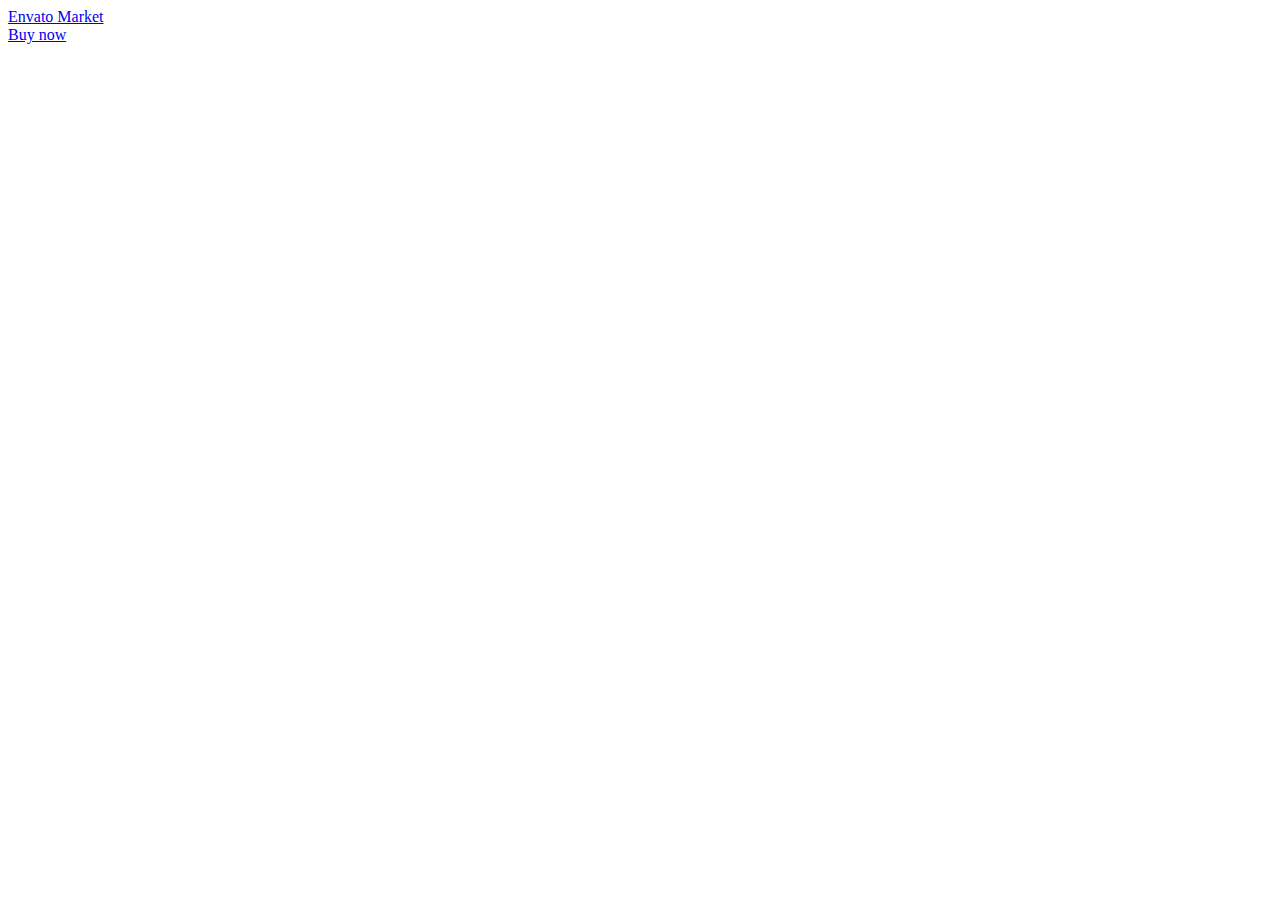
==== index.html @ c6587b92 "index.html" ====
<!DOCTYPE html><html lang="en" class="no-js"><head>
    <meta charset="utf-8">
    <link rel="dns-prefetch" href="//s3.envato.com">
<link rel="preload" href="https://public-assets.envato-static.com/assets/generated_sprites/logos-20f56d7ae7a08da2c6698db678490c591ce302aedb1fcd05d3ad1e1484d3caf9.png" as="image">
<link rel="preload" href="https://public-assets.envato-static.com/assets/generated_sprites/common-5af54247f3a645893af51456ee4c483f6530608e9c15ca4a8ac5a6e994d9a340.png" as="image">

    <meta http-equiv="X-UA-Compatible" content="chrome=1">
    <title>Cybal - Cyber Security HTML Template Preview - ThemeForest</title>
    <meta name="description" content="<a href=&quot;https://themeforest.net/item/cybal-cyber-security-wordpress-theme/53617771&quot;...">
    <meta name="robots" content="noindex, nofollow">
    <meta name="viewport" content="width=device-width, minimum-scale=1, maximum-scale=1">
    <meta name="turbo-visit-control" content="reload">

    <script nonce="o8iU6u9kxQr0TueTM0m5DA==">
//<![CDATA[
  window.dataLayer = window.dataLayer || [];

//]]>
</script>
    

        <script type="text/plain" nonce="o8iU6u9kxQr0TueTM0m5DA==" data-cookieconsent="statistics">
//<![CDATA[
      (function(w,d,s,l,i) {
      w[l]=w[l]||[];w[l].push({'gtm.start':
      new Date().getTime(),event:'gtm.js'});
      var f=d.getElementsByTagName(s)[0],
      j=d.createElement(s),dl=l!='dataLayer'?'&l='+l:'';
      j.async=true;j.src='https://www.googletagmanager.com/gtm.js?id='+i+dl;
      f.parentNode.insertBefore(j,f);
      })(window,document,'script','dataLayer','GTM-W8KL5Q5');

//]]>
</script>

    <link rel="stylesheet" media="all" href="css/index-9d3cee254e09001d21ba5a08ece58263b0d161c2129d7044ef63c22f087a1f3d.css">
    <link rel="stylesheet" media="all" href="css/index-457550c0311c719db250e79989e7462091be593549fb6bcb3801c9182189d1e5.css">

      <link rel="apple-touch-icon-precomposed" type="image/x-icon" href="images/apple-touch-icon-72x72-precomposed-ea6fb08063069270d41814bdcea6a36fee5fffaba8ec1f0be6ccf3ebbb63dddb.png" sizes="72x72">
  <link rel="apple-touch-icon-precomposed" type="image/x-icon" href="images/apple-touch-icon-114x114-precomposed-bab982e452fbea0c6821ffac2547e01e4b78e1df209253520c7c4e293849c4d3.png" sizes="114x114">
  <link rel="apple-touch-icon-precomposed" type="image/x-icon" href="images/apple-touch-icon-120x120-precomposed-8275dc5d1417e913b7bd8ad048dccd1719510f0ca4434f139d675172c1095386.png" sizes="120x120">
  <link rel="apple-touch-icon-precomposed" type="image/x-icon" href="images/apple-touch-icon-144x144-precomposed-c581101b4f39d1ba1c4a5e45edb6b3418847c5c387b376930c6a9922071c8148.png" sizes="144x144">
<link rel="apple-touch-icon-precomposed" type="image/x-icon" href="images/apple-touch-icon-precomposed-c581101b4f39d1ba1c4a5e45edb6b3418847c5c387b376930c6a9922071c8148.png">

    <script src="js/index-c19c2bf7dc73db7bd94d08bdc8bfb774ffa88f7554ce9ec96990858d7601446d.js" nonce="o8iU6u9kxQr0TueTM0m5DA=="></script>

    <script nonce="o8iU6u9kxQr0TueTM0m5DA==">
//<![CDATA[
      //function to fix height of iframe!
      var calcHeight = function() {
        var headerDimensions = $('.preview__header').height();
        $('.full-screen-preview__frame').height($(window).height() - headerDimensions);
      }

      $(document).ready(function() {
        calcHeight();
      });

      $(window).resize(function() {
        calcHeight();
      }).load(function() {
        calcHeight();
      });

//]]>
</script>
    
  </head>
  <body class="full-screen-preview">
    <div class="preview__header" data-view="ctaHeader" data-item-id="50738095">
  <div class="preview__envato-logo">
    <a class="header-envato_market" href="https://themeforest.net/item/cybal-cyber-security-html-template/50738095">Envato Market</a>
  </div>

  <div id="js-preview__actions" class="preview__actions">
  <div class="preview__action--buy">
    <a class="header-buy-now e-btn--3d -color-primary" href="https://themeforest.net/checkout/from_item/50738095?license=regular&amp;support=bundle_6month">Buy now</a>
  </div>
</div>
</div>
<iframe class="full-screen-preview__frame" src="https://wphtml.com/html/tf/cybal/" name="preview-frame" frameborder="0" noresize="noresize" data-view="fullScreenPreview" allow="geolocation 'self'; autoplay 'self'">
</iframe>


    <script nonce="o8iU6u9kxQr0TueTM0m5DA==">
//<![CDATA[
      $(function(){viewloader.execute(Views);});

//]]>
</script>
    <script nonce="o8iU6u9kxQr0TueTM0m5DA==">
//<![CDATA[
  (function() {
    function normalizeAttributeValue(value) {
      if (value === undefined || value === null) return undefined

      var normalizedValue

      if (Array.isArray(value)) {
        normalizedValue = normalizedValue || value
          .map(normalizeAttributeValue)
          .filter(Boolean)
          .join(', ')
      }

      normalizedValue = normalizedValue || value
        .toString()
        .toLowerCase()
        .trim()
        .replace(/&/g, '&')
        .replace(/'/g, "'")
        .replace(/\s+/g, ' ')

      if (normalizedValue === '') return undefined
      return normalizedValue
    }

    var pageAttributes = {
      app_name: normalizeAttributeValue('Marketplace'),
      app_env: normalizeAttributeValue('production'),
      app_version: normalizeAttributeValue('05732cfa9a42a630f96bc10992525eee04b77a7d'),
      page_type: normalizeAttributeValue('item'),
      page_location: window.location.href,
      page_title: document.title,
      page_referrer: document.referrer,
      ga_param: normalizeAttributeValue('_ga=2.202446233.945205599.1724270960-1779837181.1724270960'),
      event_attributes: null,
      user_attributes: {
        user_id: normalizeAttributeValue(''),
        market_user_id: normalizeAttributeValue(''),
      }
    }
    dataLayer.push(pageAttributes)

    dataLayer.push({
      event: 'analytics_ready',
      event_attributes: {
        event_type: 'user',
        custom_timestamp: Date.now()
      }
    })
  })();

//]]>
</script>
        <noscript>
      <iframe
        src="https://www.googletagmanager.com/ns.html?id=GTM-W8KL5Q5"
        height="0"
        width="0"
        style="display:none;visibility:hidden"
      >
      </iframe>
    </noscript>


    
<div id="affiliate-tracker" class="is-hidden" data-view="affiliatesTracker" data-cookiebot-enabled="true"></div>

      <script src="js/uc.js" data-cbid="d10f7659-aa82-4007-9cf1-54a9496002bf" data-georegions="{" region":"us","cbid":"d9683f70-895f-4427-97dc-f1087cddf9d8"}"="" async="async" id="Cookiebot" nonce="o8iU6u9kxQr0TueTM0m5DA=="></script>


  <script src="js/standard_measurements-3bc54d0cbac28acaf9e49915490168f52bb9b8bea5d35f6edabb67a686a83af4.js" nonce="o8iU6u9kxQr0TueTM0m5DA=="></script>

<script nonce="o8iU6u9kxQr0TueTM0m5DA==">
//<![CDATA[
  var ACCOUNTS = ["m"];
  window.ga=window.ga||function(){(ga.q=ga.q||[]).push(arguments)};ga.l=+new Date;

    var consentCookie = getCookie('CookieConsent');

    if (consentCookie) {
      var hasConsent = Market.Helpers.CookieConsent.given('statistics');

      if (hasConsent) {
        setupGoogleAnalytics();
        loadGoogleAnalytics();
        loadClickTracker();
        loadLinkingForAllAccounts();
      }
    } else {
      setupGoogleAnalytics();
      loadGoogleAnalytics();
      loadClickTracker();
      loadLinkingForAllAccounts();
    }

    window.addEventListener('CookiebotOnAccept', handleCookiebotAcceptDeclineEvent, false);
    window.addEventListener('CookiebotOnDecline', handleCookiebotAcceptDeclineEvent, false);

  function handleCookiebotAcceptDeclineEvent() {
    if (Cookiebot.consent.statistics) {
      if (!(window.ga && ga.create)) {
        setupGoogleAnalytics();
        loadGoogleAnalytics();
        loadClickTracker();
        loadLinkingForAllAccounts();
      }
    } else {
      unloadGoogleAnalytics()
    }

    if (!consentToExperimentsEnrollmentGiven()) {
      unenrollFromExperiments();
    }
  }

  function getCookie(name) {
    var name = name + "=";
    var decodedCookie = decodeURIComponent(document.cookie);
    var cookieContent = decodedCookie.split(';');

    for(var i = 0; i < cookieContent.length; i++) {
      var c = cookieContent[i];

      while (c.charAt(0) == ' ') {
        c = c.substring(1);
      }

      if (c.indexOf(name) == 0) {
        return c.substring(name.length, c.length);
      }
    }

    return false;
  }

  function delete_cookie_by_name(name) {
    document.cookie = name + "=; expires=Thu, 01 Jan 1970 00:00:00 UTC; path=/;";
  }

  function unloadGoogleAnalytics() {
    var payload = {"name":"m","allowLinker":true};
    var accountId = "UA-11834194-7";

    // Set the GA User Opt-out flag
    window['ga-disable-'+accountId] = true;

    // Do not explicitly make any further calls to ga()
    ga(payload.name+".remove");

    // Delete any existing GA cookies (_ga, _gat & _gaid) and GA Client ID from localStorage
    delete_cookie_by_name('_ga');
    delete_cookie_by_name('_gat');
    delete_cookie_by_name('_gid');

    // Delete LocalStorage Entries
    if (Market.Helpers.GaLsUtils.localStorageAvailable()) {
      var clientId = Market.Helpers.GaLsUtils.getClientId();

      if (!clientId) {
        return;
      }

      Market.Helpers.GaLsUtils.removeClientId();
    }

    // Do not transmit the Client ID to other sites upon navigation (i.e. autoLink)
  }

  function domLoaded() {
    return new Promise(resolve => {
      if (
        document.readyState === 'interactive' ||
        document.readyState === 'complete'
      ) {
        resolve()
      } else {
        document.addEventListener(
          'DOMContentLoaded',
          () => {
            resolve()
          },
          {
            capture: true,
            once: true,
            passive: true
          }
        )
      }
    })
  }

  function consentToExperimentsEnrollmentGiven () {
    return Market.Helpers.CookieConsent.given('preferences') && Market.Helpers.CookieConsent.given('statistics');
  }

  function unenrollFromExperiments() {
    var experimentCookieNames = [
      'market_experiments',
      'mk_ex',
      'meqc',
      'meqc2',
      'meqc3'
    ]

    var deletedCookies = [];

    _.each(experimentCookieNames, function(cookieName) {
      if ($.cookie(cookieName)) {
        $.removeCookie(cookieName, { path: '/', domain: '.' + window.location.host });
        deletedCookies.push(cookieName);
      }
    });
    for (var i = 0; i < ACCOUNTS.length; i++) {
      var t = ACCOUNTS[i];
      if(deletedCookies.length > 0) {
        ga(t+'.set', "exp", null);
        ga(t+'.set', "dimension21", null);
        ga(t+'.set', "dimension22", null);
      }
    }
  }

  function setExperimentEnrollments(experimentEnrolmentsDataString) {
    for (var i = 0; i < ACCOUNTS.length; i++) {
      var t = ACCOUNTS[i];
      var cookieValue = $.cookie('mk_ex');
      if (cookieValue && cookieValue.replace(/\*/g, '!') === experimentEnrolmentsDataString) {
        ga(t+'.set', "exp", experimentEnrolmentsDataString);
        ga(t+'.set', "dimension21", experimentEnrolmentsDataString);
        ga(t+'.set', "dimension22", experimentEnrolmentsDataString);
      } else {
        ga(t+'.set', "exp", null);
        ga(t+'.set', "dimension21", null);
        ga(t+'.set', "dimension22", null);
      }
    }
  }

  function loadLinkingForAllAccounts() {
    domLoaded().then(() => {
      window._envGaTrackerNames = ACCOUNTS;

      for (var i = 0; i < ACCOUNTS.length; i++) {
        var t = ACCOUNTS[i];

        ga(t+'.require', 'linker');

        ga(t+'.require', 'linkid', 'linkid.js');
      };

      document.body.addEventListener('click', function(event) {
        decorateLink(event);
      });
      document.body.addEventListener('contextmenu', function(event) {
        // Aside from a normal click, we need to handle the variety of ways users
        // can open a link in a new tab
        // Right click to open context menu
        decorateLink(event);
      });
      document.body.addEventListener('mousedown', function(event) {
        // Aside from a normal click, we need to handle the variety of ways users
        // can open a link in a new tab
        // Middle mouse button click
        if (event.button === 1) {
          decorateLink(event);
        }
      });
    });
  }

  function decorateLink(event) {

    window._envGaTrackerNames = ACCOUNTS;

    var currentTarget = jQuery(event.target);
    var link = currentTarget.closest('a')[0];
    var ourDomains = ["audiojungle.net","themeforest.net","videohive.net","graphicriver.net","3docean.net","codecanyon.net","photodune.net","elements.envato.com","build.envatohostedservices.com","author.envato.com","tutsplus.com","sites.envato.com","account.envato.com","forums.envato.com"];
    var filteredDomains = ourDomains.filter(function(domain) {
      return domain !== document.location.hostname;
    });

    for (var i = 0; i < ACCOUNTS.length; i++) {
      var t = ACCOUNTS[i];

      if (link && link.href) {
        if (filteredDomains.includes(link.hostname) || currentSiteLinkOpensInNewWindow(link)) {
          ga(t+'.linker:decorate', link)
        }
      }
    }
  }

  function currentSiteLinkOpensInNewWindow(link) {
    return document.location.hostname === link.hostname && link.target === '_blank';
  }

  function setupGoogleAnalytics() {
    (function () {
      var accountId = "UA-11834194-7";
      window['ga-disable-'+accountId] = false;

      var options = {"name":"m","allowLinker":true};

      if (Market.Helpers.GaLsUtils.localStorageAvailable()) {
        if (Market.Helpers.GaLsUtils.clientIdNotPresent()) {
          options.clientId = Market.Helpers.GaLsUtils.retrieveClientId();
        }

        ga("create", accountId, options);
        ga(function() {
          var tracker = ga.getByName(options.name);
          Market.Helpers.GaLsUtils.storeClientId(tracker.get('clientId'));
          for (var i = 0; i < ACCOUNTS.length; i++) {
            var t = ACCOUNTS[i];
            ga(t+'.set', 'dimension18', Market.Helpers.GaLsUtils.retrieveClientId())
          }
        })
      } else {
        ga("create", accountId, options);
      }

      window._envGaTrackerNames = ACCOUNTS;

      for (var i = 0; i < ACCOUNTS.length; i++) {
        var t = ACCOUNTS[i];

        ga(t+'.require', "GTM-5VPWWP");

        ga(t+'.require', 'ec');

        ga(t+'.require', 'displayfeatures');

        ga(t+'.set', 'dimension20', 'other')

        var itemPageIdMatch = window.location.pathname.match(/^\/item\/[a-z-]+\/(?:reviews\/)?(\d+)(?:\/comments|\/support)?$/);
        if (itemPageIdMatch) {
          // Fetch item ID from path
          var itemId = itemPageIdMatch[1];
          ga(t+'.set', 'dimension23', itemId);
        }



        if (!getCookie('CookieConsent') || consentToExperimentsEnrollmentGiven()) {
          var experimentEnrolmentsDataString = ""
          setExperimentEnrollments(experimentEnrolmentsDataString);
        }

          if ('') {
            ga(t+'.send', {
              hitType: 'pageview',
              page: ''
            });
          } else if ('') {
            // append the analytics_suffix to the page path so the flash alert/error type can be tracked
            var analyticsSuffix = $.trim('').replace(/([A-Z])/g, '$1').replace(/[-_\s]+/g, '-').toLowerCase();
            var url = new URL(window.location.pathname + window.location.search, 'https://localhost');
            url.pathname += '/' + analyticsSuffix;
            var tracking_path = url.pathname + url.search;
            ga(t+'.send', {
              hitType: 'pageview',
              page: tracking_path,
            });
          } else {
            ga(t+'.send', 'pageview');
          }
      }

      loadLinkingForAllAccounts()
    }());
  }

  function loadGoogleAnalytics() {
    (function () {

      var s=document.createElement('script');
      s.type='text/javascript';
      s.async=true;
        s.src='https://www.google-analytics.com/analytics.js';
      var x=document.getElementsByTagName('script')[0];
      x.parentNode.insertBefore(s,x);
    }());
  }

  function loadClickTracker() {
    $('body').click( function (e) {
      sendStandardEvent(e.target, { eventType: 'click' });
    });
  }

  

//]]>
</script>

  
<script nonce="o8iU6u9kxQr0TueTM0m5DA==">
//<![CDATA[

    if (typeof Cookiebot !== 'undefined' && Cookiebot.consent && Cookiebot.consent.statistics ) {
      enableGoogleAnalyticsLinkWrapper();
    } else {
      window.addEventListener('CookiebotOnAccept', function (e) {
        if (Cookiebot.consent.statistics) {
          enableGoogleAnalyticsLinkWrapper();
        }
      }, false);
    }

  function enableGoogleAnalyticsLinkWrapper() {
    // GA: universal analytics link wrapper
    (function(){
        window._envTrkrs = [["m", "UA-11834194-7"]];

        var debug = false;
        var MAX_RETRIES = 10;

        /*
           The script needs to wait until the Analytics script
           has been downloaded from Google before initializing
        */
        var waitForAnalytics = function(){
            this.count = this.count || 0;

            if (window.ga && ga.getByName) {
                e.init();
            } else {
                if (count < MAX_RETRIES) { setTimeout(waitForAnalytics, 250); }
                count++;
            }
        };

        var e = {
            _envArray: [],
            _envTrkrs: (window._envTrkrsCust && window._envTrkrsCust.length) ? window._envTrkrs.concat(window._envTrkrsCust) : window._envTrkrs,
            init: function() {
                for (var i=0; i < _envTrkrs.length; i++) {
                    var name = _envTrkrs[i][0];

                    if (!ga.getByName(name)) {
                        var accountId = _envTrkrs[i][1];

                        var options = {
                            name: name,
                            allowLinker: true,
                            cookieDomain: "auto",
                        };

                        if (Market.Helpers.GaLsUtils.localStorageAvailable()) {
                            if (Market.Helpers.GaLsUtils.clientIdNotPresent()) {
                                options.clientId = Market.Helpers.GaLsUtils.retrieveClientId();
                            }

                            ga("create", accountId, options);
                        } else {
                            ga("create", accountId, options);
                        }
                    }
                }

                document.addEventListener('DOMContentLoaded', function(){
                    e.wrapperInit();
                });

                if (debug) {console.log('Initiated');}
            },
            wrapperInit: function() {
                if (typeof window._envIsRunning != 'undefined' || window._envIsRunning == true) {
                    return
                }
                window._envIsRunning = true;

                if (document.addEventListener) {
                    document.addEventListener('click', function(event){
                        var target = event.target;
                        if (target && target.tagName === 'A') {
                            e._envLinksTracker(event);
                        }
                    });
                }
            },
            isInArray: function(e, t) {
                for (var n = 0; n < t.length; n++) {
                    var r = new RegExp(t[n], 'i');
                    if (r.test(e)) {
                        return n
                    }
                }
                return -1
            },
            _envTrackevent: function(e, t, n, r) {
                for (var i = 0; i < this._envTrkrs.length; i++) {
                    var s = this._envTrkrs[i][0].length == 0 ? '' : this._envTrkrs[i][0] + '.';
                    r.length == 0 ? ga(s + 'send', 'event', e, t, n) : ga(s + 'send', 'event', e, t, n, r)
                }
            },
            _envTrackpageview: function(e, t) {
                t = t.charAt(0) == '/' ? t : '/' + t;
                for (var n = 0; n < this._envTrkrs.length; n++) {
                    var r = this._envTrkrs[n][0].length == 0 ? '' : this._envTrkrs[n][0] + '.';
                    ga(r + 'send', 'pageview', e + t);
                }
            },
            _envLinksTracker: function(t) {
                var r = false;
                var i = {
                    outbound: {
                        run: true,
                        useEvent: true
                    },
                    download: {
                        run: true,
                        useEvent: true,
                        reg: ''
                    },
                    self: {
                        run: false,
                        useEvent: true
                    },
                    mail: {
                        run: true,
                        useEvent: true
                    },
                    ext: /\.(doc.?|xls.?|ppt.?|exe|zip|rar|gz|tar|tgz|dmg|csv|pdf|xpi|txt|mp3)$/i
                };
                var s = t.srcElement ? t.srcElement : this;
                if (t.srcElement) {
                    r = true
                }
                while (s.tagName != 'A') {
                    s = s.parentNode
                }
                if (s.href == undefined || s.href == null) {
                    return true
                }
                var o = s.href;
                if (o.length == 0) return;
                var u = s.hostname.toLowerCase();
                var a = s.pathname;
                if (a.length == 0) {
                    a = '/'
                } else if (a.substr(0, 1) != '/') {
                    a = '/' + a
                }
                var f = s.protocol;
                var l = s.search;
                var c = location.hostname;
                c = c.replace(/^www\./i, '').toLowerCase();
                u = u.replace(/^www\./i, '').toLowerCase();
                if (o.match(/^#/)) {
                    if (i.self.run) {
                        i.self.useEvent ? e._envTrackevent('self', 'click - ' + c, o, '') : e._envTrackpageview('/virtual/self', '/' + o);
                        return true
                    }
                } else if (f.match(/^mailto:/i)) {
                    if (i.mail.run) {
                        o = o.replace(/^mailto:/i, '');
                        i.mail.useEvent ? e._envTrackevent('mailto', 'click - ' + c, o, '') : e._envTrackpageview('/virtual/mailto', o);
                        return true
                    }
                } else if ((new RegExp(i.ext)).test(a)) {
                    if (i.download.run) {
                        o = o.replace(/^https?:\/\//i, '');
                        i.download.useEvent ? e._envTrackevent('download', 'click - ' + c, o, '') : e._envTrackpageview('/virtual/download', o);
                        return true
                    }
                } else if (u == undefined || u.length == 0 || f.match(/^javascript:/i)) {
                    return
                } else if ((new RegExp(c + '$', 'i')).test(u) || (new RegExp(u + '$', 'i')).test(c)) {
                    if (i.download.run && i.download.reg.length != 0) {
                        if ((new RegExp(i.download.reg, 'i')).test(a + l)) {
                            o = o.replace(/^https?:\/\//i, '');
                            i.download.useEvent ? e._envTrackevent('download', 'click - ' + c, o, '') : e._envTrackpageview('/virtual/download', o);
                            return true
                        }
                    }
                } else if (u != c) {
                    if (e.isInArray(u, e._envArray) == -1) {
                        if (i.outbound.run) {
                            i.outbound.useEvent ? e._envTrackevent('outbound', 'click - ' + c, u + a + l, '') : e._envTrackpageview('/virtual/outbound', u + a);
                            return true
                        }
                    } else if (e.isInArray(u, e._envArray) != -1) {
                        var h = s.target;
                        if (h != null && h == '_blank') {
                            if ((new RegExp(/_utma=/)).test(l)) {
                                return true
                            }
                            var p = e._envTrkrs[0][0].length == 0 ? '' : _envTrkrs[0][0] + '.';
                            return true
                        } else {
                            return false
                        }
                    }
                }
            }
        };

        waitForAnalytics();
    })()
  }

//]]>
</script>


<script nonce="o8iU6u9kxQr0TueTM0m5DA==">
//<![CDATA[

  removeOldExperimentCookies()
  trimGacUaCookies()
  trimGaSessionCookies()

  function removeOldExperimentCookies() {
    let cookies = document.cookie.split('; ')
    for (let i in cookies) {
      let [cookieName, _cookieVal] = cookies[i].split('=', 2)
      if (cookieName.startsWith('market_experiment_')) {
        $.removeCookie(cookieName, { path: '/', domain: '.' + window.location.host })
      }
    }
  }

  function trimGacUaCookies() {
    // Trim the list of gac cookies and only leave the most recent ones. This
    // prevents rejecting the request later on when the cookie size grows larger
    // than nginx buffers.
    let maxCookies = 15
    var gacCookies = []

    let cookies = document.cookie.split('; ')
    for (let i in cookies) {
      let [cookieName, cookieVal] = cookies[i].split('=', 2)
      if (cookieName.startsWith('_gac_UA')) {
        gacCookies.push([cookieName, cookieVal])
      }
    }

    if (gacCookies.length <= maxCookies){return
    }

    gacCookies.sort((a, b) => { return (a[1] > b[1] ? -1 : 1) })

    for (let i in gacCookies) {
      if (i < maxCookies) continue
      $.removeCookie(gacCookies[i][0], { path: '/', domain: '.' + window.location.host })
    }
  }

  function trimGaSessionCookies() {
    // Trim the list of ga session cookies and only leave the most recent ones. This
    // prevents rejecting the request later on when the cookie size grows larger
    // than nginx buffers.
    let maxCookies = 15
    var gaCookies = []
    // safelist our GA properties for production and staging
    const KEEPLIST = ['_ga_ZKBVC1X78F', '_ga_9Z72VQCKY0']

    let cookies = document.cookie.split('; ')
    for (let i in cookies) {
      let [cookieName, cookieVal] = cookies[i].split('=', 2)

      // explicitly ensure the cookie starts with `_ga_` so that we don't accidentally include
      // the `_ga` cookie
      if (cookieName.startsWith('_ga_')) {
        if (KEEPLIST.includes(cookieName)) { continue }

        gaCookies.push([cookieName, cookieVal])
      }
    }

    if (gaCookies.length <= maxCookies){return
    }

    gaCookies.sort((a, b) => { return (a[1] > b[1] ? -1 : 1) })

    for (let i in gaCookies) {
      if (i < maxCookies) continue
      $.removeCookie(gaCookies[i][0], { path: '/', domain: '.' + window.location.host })
    }
  }

//]]>
</script>


<script nonce="o8iU6u9kxQr0TueTM0m5DA==">
//<![CDATA[
  // Set Datadog custom attributes
  (function () {
    if (typeof window.datadog_attributes != 'object')
      window.datadog_attributes = {}
    window.datadog_attributes['pageType'] = 'other'

    // Log experiment enrolment
    var experiment_data_string = "" + "!"
    window.datadog_attributes['experiments'] = experiment_data_string
  })()

//]]>
</script>





</body></html>
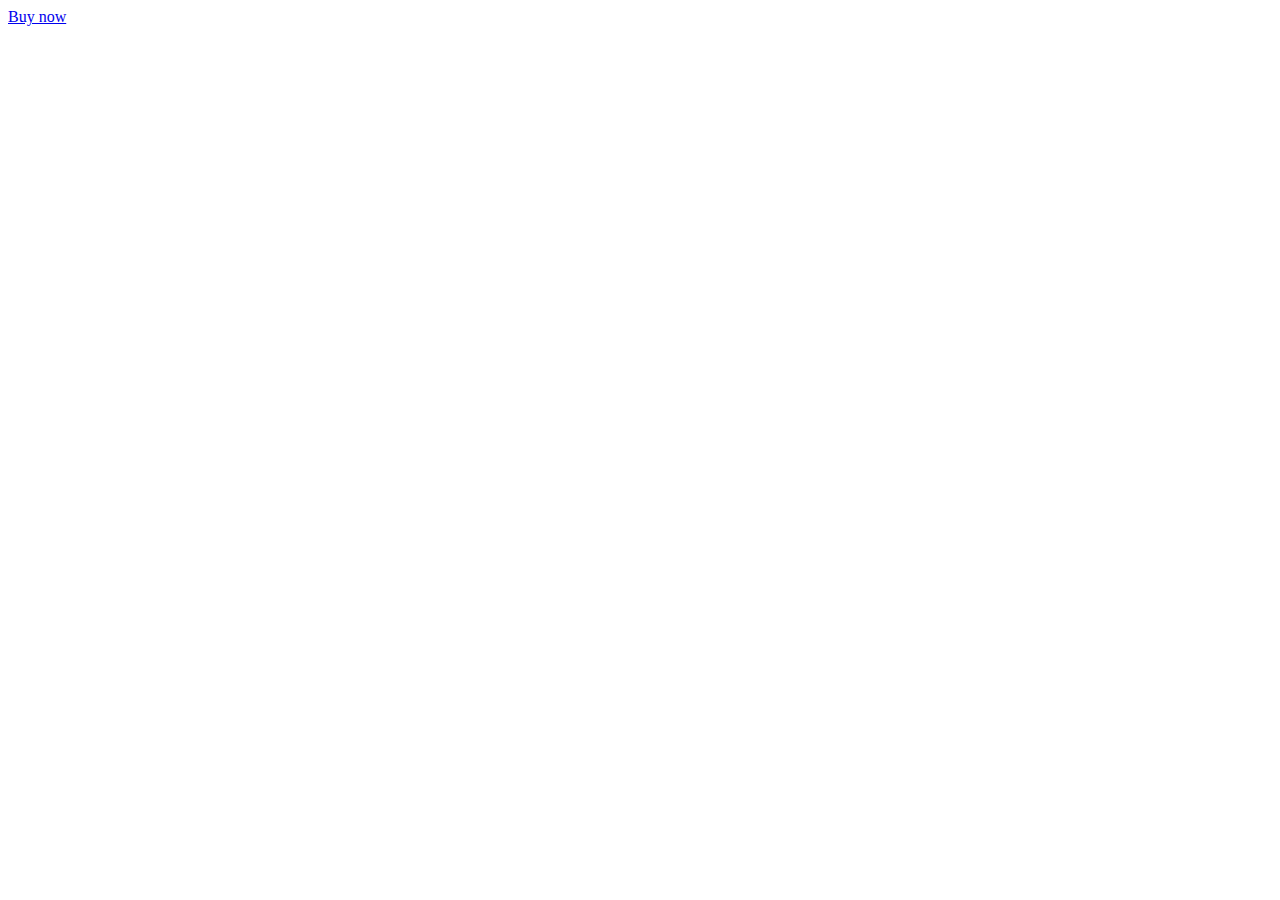
==== commit be7fc731: "index.html" ====
--- a/index.html
+++ b/index.html
@@ -1,9 +1,6 @@
 <!DOCTYPE html><html lang="en" class="no-js"><head>
     <meta charset="utf-8">
-    <link rel="dns-prefetch" href="//s3.envato.com">
-<link rel="preload" href="https://public-assets.envato-static.com/assets/generated_sprites/logos-20f56d7ae7a08da2c6698db678490c591ce302aedb1fcd05d3ad1e1484d3caf9.png" as="image">
-<link rel="preload" href="https://public-assets.envato-static.com/assets/generated_sprites/common-5af54247f3a645893af51456ee4c483f6530608e9c15ca4a8ac5a6e994d9a340.png" as="image">
-
+    
     <meta http-equiv="X-UA-Compatible" content="chrome=1">
     <title>Cybal - Cyber Security HTML Template Preview - ThemeForest</title>
     <meta name="description" content="<a href=&quot;https://themeforest.net/item/cybal-cyber-security-wordpress-theme/53617771&quot;...">
@@ -68,8 +65,6 @@
   </head>
   <body class="full-screen-preview">
     <div class="preview__header" data-view="ctaHeader" data-item-id="50738095">
-  <div class="preview__envato-logo">
-    <a class="header-envato_market" href="https://themeforest.net/item/cybal-cyber-security-html-template/50738095">Envato Market</a>
   </div>
 
   <div id="js-preview__actions" class="preview__actions">
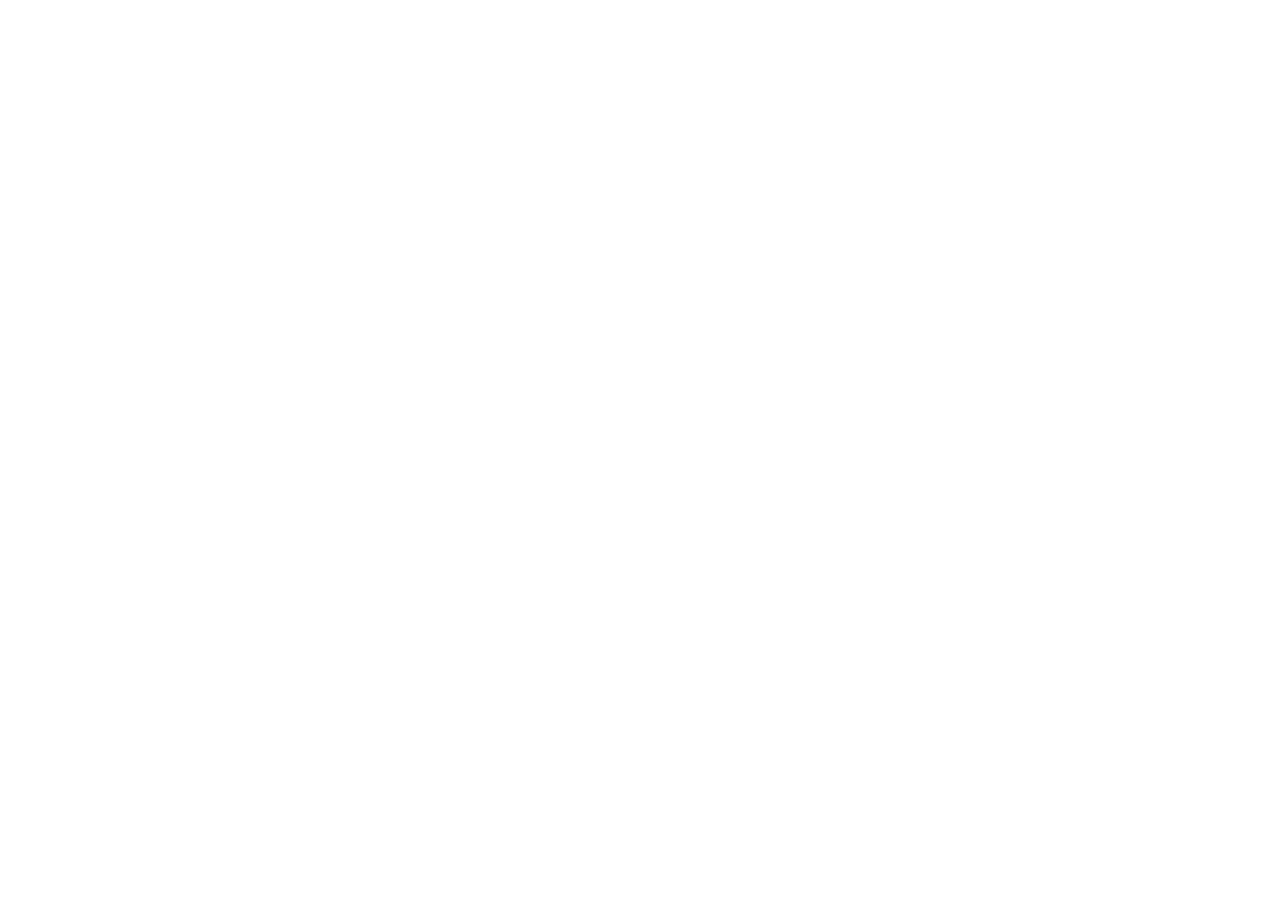
==== commit 0cde9ba1: "index.html" ====
--- a/index.html
+++ b/index.html
@@ -68,9 +68,6 @@
   </div>
 
   <div id="js-preview__actions" class="preview__actions">
-  <div class="preview__action--buy">
-    <a class="header-buy-now e-btn--3d -color-primary" href="https://themeforest.net/checkout/from_item/50738095?license=regular&amp;support=bundle_6month">Buy now</a>
-  </div>
 </div>
 </div>
 <iframe class="full-screen-preview__frame" src="https://wphtml.com/html/tf/cybal/" name="preview-frame" frameborder="0" noresize="noresize" data-view="fullScreenPreview" allow="geolocation 'self'; autoplay 'self'">
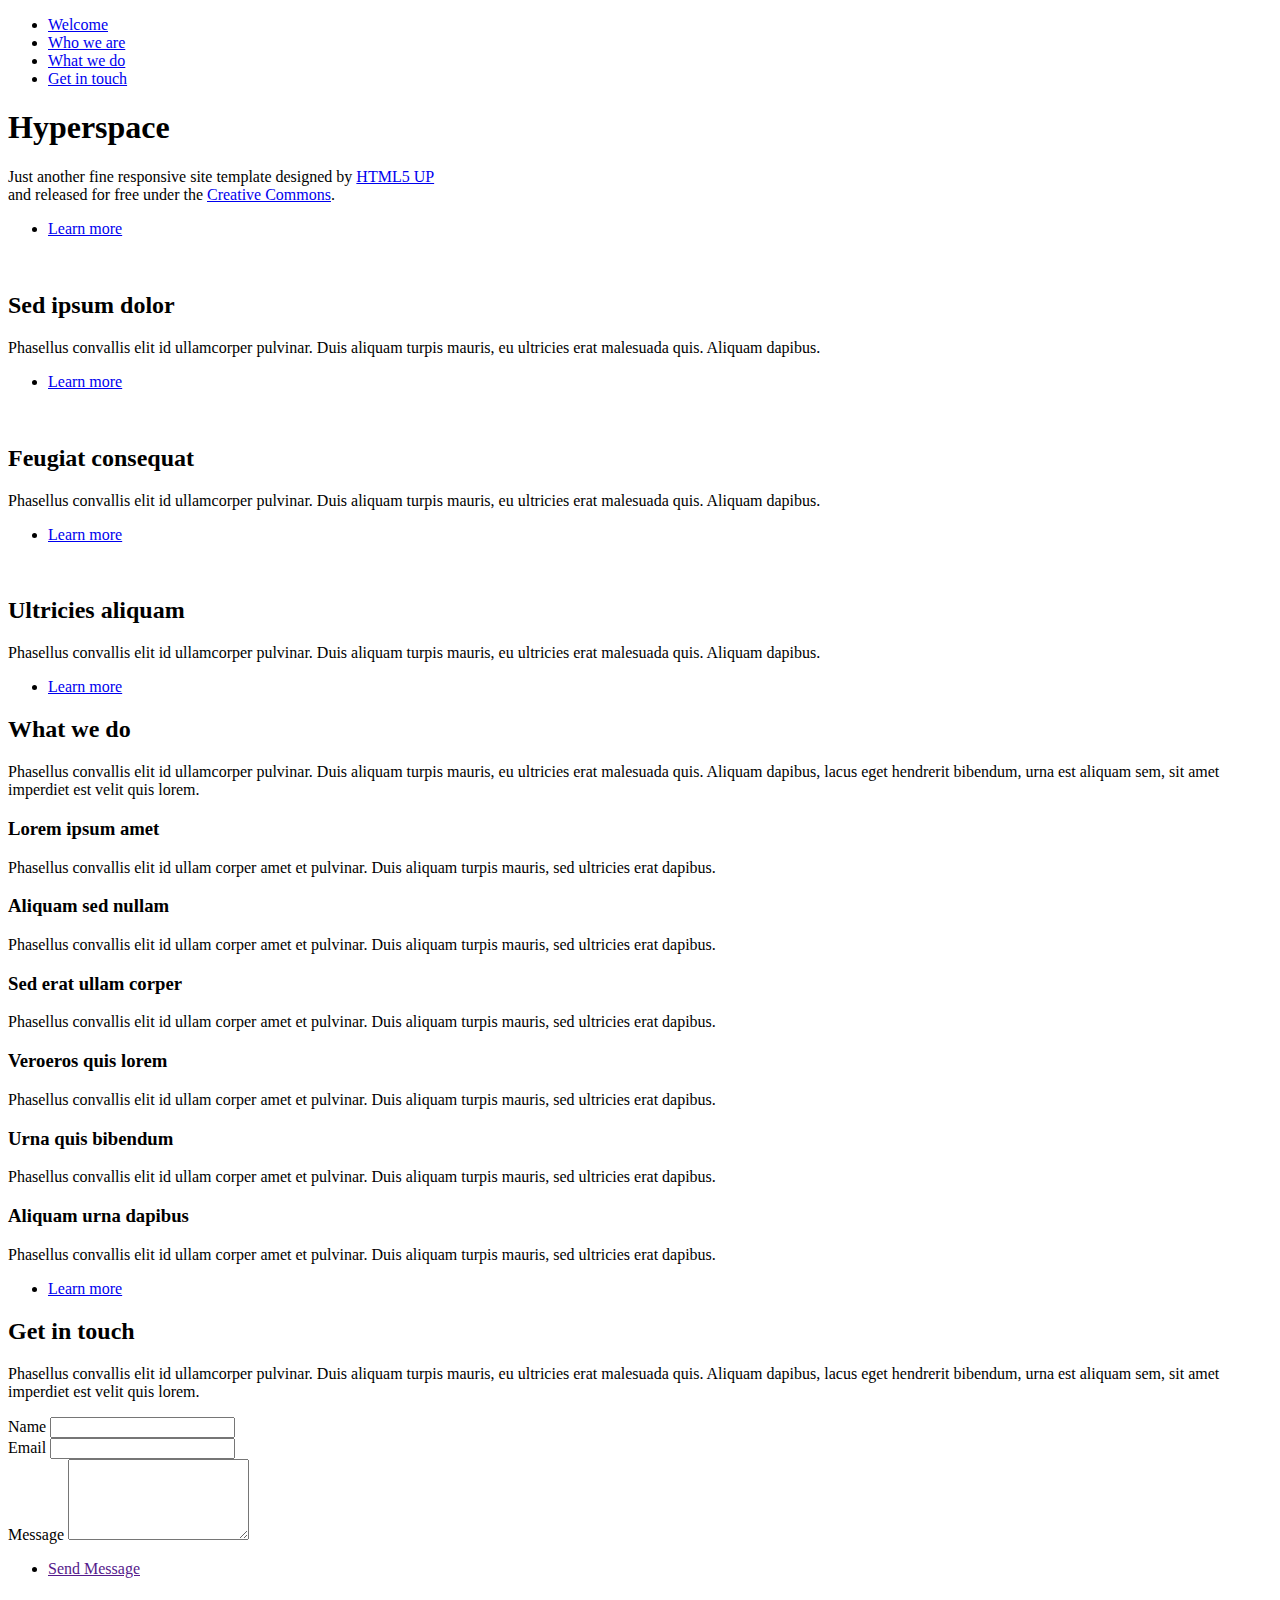
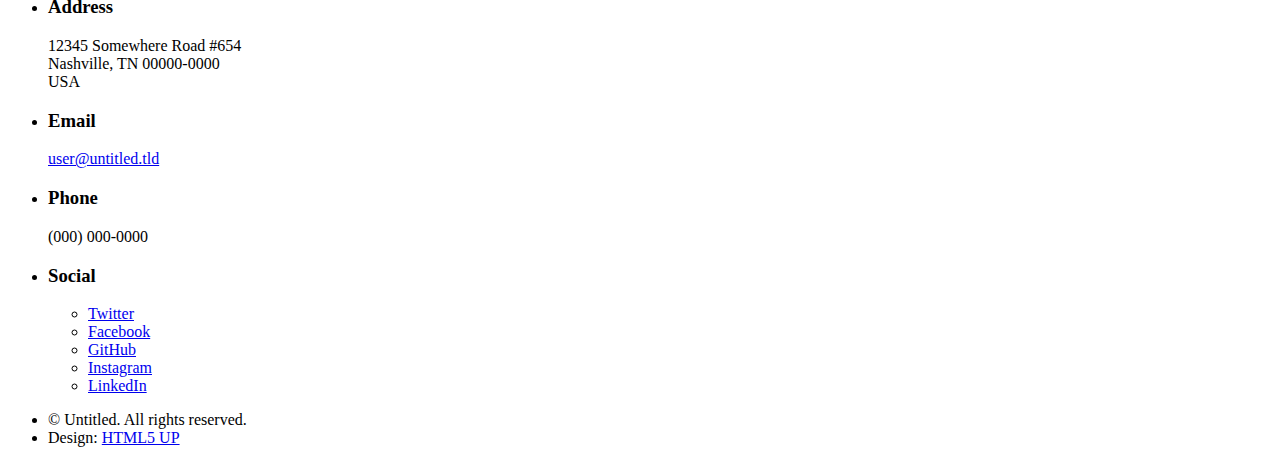
==== commit 41c1d941: "Add files via upload" ====
--- a/index.html
+++ b/index.html
@@ -1,791 +1,209 @@
-<!DOCTYPE html><html lang="en" class="no-js"><head>
-    <meta charset="utf-8">
-    
-    <meta http-equiv="X-UA-Compatible" content="chrome=1">
-    <title>Cybal - Cyber Security HTML Template Preview - ThemeForest</title>
-    <meta name="description" content="<a href=&quot;https://themeforest.net/item/cybal-cyber-security-wordpress-theme/53617771&quot;...">
-    <meta name="robots" content="noindex, nofollow">
-    <meta name="viewport" content="width=device-width, minimum-scale=1, maximum-scale=1">
-    <meta name="turbo-visit-control" content="reload">
-
-    <script nonce="o8iU6u9kxQr0TueTM0m5DA==">
-//<![CDATA[
-  window.dataLayer = window.dataLayer || [];
-
-//]]>
-</script>
-    
-
-        <script type="text/plain" nonce="o8iU6u9kxQr0TueTM0m5DA==" data-cookieconsent="statistics">
-//<![CDATA[
-      (function(w,d,s,l,i) {
-      w[l]=w[l]||[];w[l].push({'gtm.start':
-      new Date().getTime(),event:'gtm.js'});
-      var f=d.getElementsByTagName(s)[0],
-      j=d.createElement(s),dl=l!='dataLayer'?'&l='+l:'';
-      j.async=true;j.src='https://www.googletagmanager.com/gtm.js?id='+i+dl;
-      f.parentNode.insertBefore(j,f);
-      })(window,document,'script','dataLayer','GTM-W8KL5Q5');
-
-//]]>
-</script>
-
-    <link rel="stylesheet" media="all" href="css/index-9d3cee254e09001d21ba5a08ece58263b0d161c2129d7044ef63c22f087a1f3d.css">
-    <link rel="stylesheet" media="all" href="css/index-457550c0311c719db250e79989e7462091be593549fb6bcb3801c9182189d1e5.css">
-
-      <link rel="apple-touch-icon-precomposed" type="image/x-icon" href="images/apple-touch-icon-72x72-precomposed-ea6fb08063069270d41814bdcea6a36fee5fffaba8ec1f0be6ccf3ebbb63dddb.png" sizes="72x72">
-  <link rel="apple-touch-icon-precomposed" type="image/x-icon" href="images/apple-touch-icon-114x114-precomposed-bab982e452fbea0c6821ffac2547e01e4b78e1df209253520c7c4e293849c4d3.png" sizes="114x114">
-  <link rel="apple-touch-icon-precomposed" type="image/x-icon" href="images/apple-touch-icon-120x120-precomposed-8275dc5d1417e913b7bd8ad048dccd1719510f0ca4434f139d675172c1095386.png" sizes="120x120">
-  <link rel="apple-touch-icon-precomposed" type="image/x-icon" href="images/apple-touch-icon-144x144-precomposed-c581101b4f39d1ba1c4a5e45edb6b3418847c5c387b376930c6a9922071c8148.png" sizes="144x144">
-<link rel="apple-touch-icon-precomposed" type="image/x-icon" href="images/apple-touch-icon-precomposed-c581101b4f39d1ba1c4a5e45edb6b3418847c5c387b376930c6a9922071c8148.png">
-
-    <script src="js/index-c19c2bf7dc73db7bd94d08bdc8bfb774ffa88f7554ce9ec96990858d7601446d.js" nonce="o8iU6u9kxQr0TueTM0m5DA=="></script>
-
-    <script nonce="o8iU6u9kxQr0TueTM0m5DA==">
-//<![CDATA[
-      //function to fix height of iframe!
-      var calcHeight = function() {
-        var headerDimensions = $('.preview__header').height();
-        $('.full-screen-preview__frame').height($(window).height() - headerDimensions);
-      }
-
-      $(document).ready(function() {
-        calcHeight();
-      });
-
-      $(window).resize(function() {
-        calcHeight();
-      }).load(function() {
-        calcHeight();
-      });
-
-//]]>
-</script>
-    
-  </head>
-  <body class="full-screen-preview">
-    <div class="preview__header" data-view="ctaHeader" data-item-id="50738095">
-  </div>
-
-  <div id="js-preview__actions" class="preview__actions">
-</div>
-</div>
-<iframe class="full-screen-preview__frame" src="https://wphtml.com/html/tf/cybal/" name="preview-frame" frameborder="0" noresize="noresize" data-view="fullScreenPreview" allow="geolocation 'self'; autoplay 'self'">
-</iframe>
-
-
-    <script nonce="o8iU6u9kxQr0TueTM0m5DA==">
-//<![CDATA[
-      $(function(){viewloader.execute(Views);});
-
-//]]>
-</script>
-    <script nonce="o8iU6u9kxQr0TueTM0m5DA==">
-//<![CDATA[
-  (function() {
-    function normalizeAttributeValue(value) {
-      if (value === undefined || value === null) return undefined
-
-      var normalizedValue
-
-      if (Array.isArray(value)) {
-        normalizedValue = normalizedValue || value
-          .map(normalizeAttributeValue)
-          .filter(Boolean)
-          .join(', ')
-      }
-
-      normalizedValue = normalizedValue || value
-        .toString()
-        .toLowerCase()
-        .trim()
-        .replace(/&/g, '&')
-        .replace(/'/g, "'")
-        .replace(/\s+/g, ' ')
-
-      if (normalizedValue === '') return undefined
-      return normalizedValue
-    }
-
-    var pageAttributes = {
-      app_name: normalizeAttributeValue('Marketplace'),
-      app_env: normalizeAttributeValue('production'),
-      app_version: normalizeAttributeValue('05732cfa9a42a630f96bc10992525eee04b77a7d'),
-      page_type: normalizeAttributeValue('item'),
-      page_location: window.location.href,
-      page_title: document.title,
-      page_referrer: document.referrer,
-      ga_param: normalizeAttributeValue('_ga=2.202446233.945205599.1724270960-1779837181.1724270960'),
-      event_attributes: null,
-      user_attributes: {
-        user_id: normalizeAttributeValue(''),
-        market_user_id: normalizeAttributeValue(''),
-      }
-    }
-    dataLayer.push(pageAttributes)
-
-    dataLayer.push({
-      event: 'analytics_ready',
-      event_attributes: {
-        event_type: 'user',
-        custom_timestamp: Date.now()
-      }
-    })
-  })();
-
-//]]>
-</script>
-        <noscript>
-      <iframe
-        src="https://www.googletagmanager.com/ns.html?id=GTM-W8KL5Q5"
-        height="0"
-        width="0"
-        style="display:none;visibility:hidden"
-      >
-      </iframe>
-    </noscript>
-
-
-    
-<div id="affiliate-tracker" class="is-hidden" data-view="affiliatesTracker" data-cookiebot-enabled="true"></div>
-
-      <script src="js/uc.js" data-cbid="d10f7659-aa82-4007-9cf1-54a9496002bf" data-georegions="{" region":"us","cbid":"d9683f70-895f-4427-97dc-f1087cddf9d8"}"="" async="async" id="Cookiebot" nonce="o8iU6u9kxQr0TueTM0m5DA=="></script>
-
-
-  <script src="js/standard_measurements-3bc54d0cbac28acaf9e49915490168f52bb9b8bea5d35f6edabb67a686a83af4.js" nonce="o8iU6u9kxQr0TueTM0m5DA=="></script>
-
-<script nonce="o8iU6u9kxQr0TueTM0m5DA==">
-//<![CDATA[
-  var ACCOUNTS = ["m"];
-  window.ga=window.ga||function(){(ga.q=ga.q||[]).push(arguments)};ga.l=+new Date;
-
-    var consentCookie = getCookie('CookieConsent');
-
-    if (consentCookie) {
-      var hasConsent = Market.Helpers.CookieConsent.given('statistics');
-
-      if (hasConsent) {
-        setupGoogleAnalytics();
-        loadGoogleAnalytics();
-        loadClickTracker();
-        loadLinkingForAllAccounts();
-      }
-    } else {
-      setupGoogleAnalytics();
-      loadGoogleAnalytics();
-      loadClickTracker();
-      loadLinkingForAllAccounts();
-    }
-
-    window.addEventListener('CookiebotOnAccept', handleCookiebotAcceptDeclineEvent, false);
-    window.addEventListener('CookiebotOnDecline', handleCookiebotAcceptDeclineEvent, false);
-
-  function handleCookiebotAcceptDeclineEvent() {
-    if (Cookiebot.consent.statistics) {
-      if (!(window.ga && ga.create)) {
-        setupGoogleAnalytics();
-        loadGoogleAnalytics();
-        loadClickTracker();
-        loadLinkingForAllAccounts();
-      }
-    } else {
-      unloadGoogleAnalytics()
-    }
-
-    if (!consentToExperimentsEnrollmentGiven()) {
-      unenrollFromExperiments();
-    }
-  }
-
-  function getCookie(name) {
-    var name = name + "=";
-    var decodedCookie = decodeURIComponent(document.cookie);
-    var cookieContent = decodedCookie.split(';');
-
-    for(var i = 0; i < cookieContent.length; i++) {
-      var c = cookieContent[i];
-
-      while (c.charAt(0) == ' ') {
-        c = c.substring(1);
-      }
-
-      if (c.indexOf(name) == 0) {
-        return c.substring(name.length, c.length);
-      }
-    }
-
-    return false;
-  }
-
-  function delete_cookie_by_name(name) {
-    document.cookie = name + "=; expires=Thu, 01 Jan 1970 00:00:00 UTC; path=/;";
-  }
-
-  function unloadGoogleAnalytics() {
-    var payload = {"name":"m","allowLinker":true};
-    var accountId = "UA-11834194-7";
-
-    // Set the GA User Opt-out flag
-    window['ga-disable-'+accountId] = true;
-
-    // Do not explicitly make any further calls to ga()
-    ga(payload.name+".remove");
-
-    // Delete any existing GA cookies (_ga, _gat & _gaid) and GA Client ID from localStorage
-    delete_cookie_by_name('_ga');
-    delete_cookie_by_name('_gat');
-    delete_cookie_by_name('_gid');
-
-    // Delete LocalStorage Entries
-    if (Market.Helpers.GaLsUtils.localStorageAvailable()) {
-      var clientId = Market.Helpers.GaLsUtils.getClientId();
-
-      if (!clientId) {
-        return;
-      }
-
-      Market.Helpers.GaLsUtils.removeClientId();
-    }
-
-    // Do not transmit the Client ID to other sites upon navigation (i.e. autoLink)
-  }
-
-  function domLoaded() {
-    return new Promise(resolve => {
-      if (
-        document.readyState === 'interactive' ||
-        document.readyState === 'complete'
-      ) {
-        resolve()
-      } else {
-        document.addEventListener(
-          'DOMContentLoaded',
-          () => {
-            resolve()
-          },
-          {
-            capture: true,
-            once: true,
-            passive: true
-          }
-        )
-      }
-    })
-  }
-
-  function consentToExperimentsEnrollmentGiven () {
-    return Market.Helpers.CookieConsent.given('preferences') && Market.Helpers.CookieConsent.given('statistics');
-  }
-
-  function unenrollFromExperiments() {
-    var experimentCookieNames = [
-      'market_experiments',
-      'mk_ex',
-      'meqc',
-      'meqc2',
-      'meqc3'
-    ]
-
-    var deletedCookies = [];
-
-    _.each(experimentCookieNames, function(cookieName) {
-      if ($.cookie(cookieName)) {
-        $.removeCookie(cookieName, { path: '/', domain: '.' + window.location.host });
-        deletedCookies.push(cookieName);
-      }
-    });
-    for (var i = 0; i < ACCOUNTS.length; i++) {
-      var t = ACCOUNTS[i];
-      if(deletedCookies.length > 0) {
-        ga(t+'.set', "exp", null);
-        ga(t+'.set', "dimension21", null);
-        ga(t+'.set', "dimension22", null);
-      }
-    }
-  }
-
-  function setExperimentEnrollments(experimentEnrolmentsDataString) {
-    for (var i = 0; i < ACCOUNTS.length; i++) {
-      var t = ACCOUNTS[i];
-      var cookieValue = $.cookie('mk_ex');
-      if (cookieValue && cookieValue.replace(/\*/g, '!') === experimentEnrolmentsDataString) {
-        ga(t+'.set', "exp", experimentEnrolmentsDataString);
-        ga(t+'.set', "dimension21", experimentEnrolmentsDataString);
-        ga(t+'.set', "dimension22", experimentEnrolmentsDataString);
-      } else {
-        ga(t+'.set', "exp", null);
-        ga(t+'.set', "dimension21", null);
-        ga(t+'.set', "dimension22", null);
-      }
-    }
-  }
-
-  function loadLinkingForAllAccounts() {
-    domLoaded().then(() => {
-      window._envGaTrackerNames = ACCOUNTS;
-
-      for (var i = 0; i < ACCOUNTS.length; i++) {
-        var t = ACCOUNTS[i];
-
-        ga(t+'.require', 'linker');
-
-        ga(t+'.require', 'linkid', 'linkid.js');
-      };
-
-      document.body.addEventListener('click', function(event) {
-        decorateLink(event);
-      });
-      document.body.addEventListener('contextmenu', function(event) {
-        // Aside from a normal click, we need to handle the variety of ways users
-        // can open a link in a new tab
-        // Right click to open context menu
-        decorateLink(event);
-      });
-      document.body.addEventListener('mousedown', function(event) {
-        // Aside from a normal click, we need to handle the variety of ways users
-        // can open a link in a new tab
-        // Middle mouse button click
-        if (event.button === 1) {
-          decorateLink(event);
-        }
-      });
-    });
-  }
-
-  function decorateLink(event) {
-
-    window._envGaTrackerNames = ACCOUNTS;
-
-    var currentTarget = jQuery(event.target);
-    var link = currentTarget.closest('a')[0];
-    var ourDomains = ["audiojungle.net","themeforest.net","videohive.net","graphicriver.net","3docean.net","codecanyon.net","photodune.net","elements.envato.com","build.envatohostedservices.com","author.envato.com","tutsplus.com","sites.envato.com","account.envato.com","forums.envato.com"];
-    var filteredDomains = ourDomains.filter(function(domain) {
-      return domain !== document.location.hostname;
-    });
-
-    for (var i = 0; i < ACCOUNTS.length; i++) {
-      var t = ACCOUNTS[i];
-
-      if (link && link.href) {
-        if (filteredDomains.includes(link.hostname) || currentSiteLinkOpensInNewWindow(link)) {
-          ga(t+'.linker:decorate', link)
-        }
-      }
-    }
-  }
-
-  function currentSiteLinkOpensInNewWindow(link) {
-    return document.location.hostname === link.hostname && link.target === '_blank';
-  }
-
-  function setupGoogleAnalytics() {
-    (function () {
-      var accountId = "UA-11834194-7";
-      window['ga-disable-'+accountId] = false;
-
-      var options = {"name":"m","allowLinker":true};
-
-      if (Market.Helpers.GaLsUtils.localStorageAvailable()) {
-        if (Market.Helpers.GaLsUtils.clientIdNotPresent()) {
-          options.clientId = Market.Helpers.GaLsUtils.retrieveClientId();
-        }
-
-        ga("create", accountId, options);
-        ga(function() {
-          var tracker = ga.getByName(options.name);
-          Market.Helpers.GaLsUtils.storeClientId(tracker.get('clientId'));
-          for (var i = 0; i < ACCOUNTS.length; i++) {
-            var t = ACCOUNTS[i];
-            ga(t+'.set', 'dimension18', Market.Helpers.GaLsUtils.retrieveClientId())
-          }
-        })
-      } else {
-        ga("create", accountId, options);
-      }
-
-      window._envGaTrackerNames = ACCOUNTS;
-
-      for (var i = 0; i < ACCOUNTS.length; i++) {
-        var t = ACCOUNTS[i];
-
-        ga(t+'.require', "GTM-5VPWWP");
-
-        ga(t+'.require', 'ec');
-
-        ga(t+'.require', 'displayfeatures');
-
-        ga(t+'.set', 'dimension20', 'other')
-
-        var itemPageIdMatch = window.location.pathname.match(/^\/item\/[a-z-]+\/(?:reviews\/)?(\d+)(?:\/comments|\/support)?$/);
-        if (itemPageIdMatch) {
-          // Fetch item ID from path
-          var itemId = itemPageIdMatch[1];
-          ga(t+'.set', 'dimension23', itemId);
-        }
-
-
-
-        if (!getCookie('CookieConsent') || consentToExperimentsEnrollmentGiven()) {
-          var experimentEnrolmentsDataString = ""
-          setExperimentEnrollments(experimentEnrolmentsDataString);
-        }
-
-          if ('') {
-            ga(t+'.send', {
-              hitType: 'pageview',
-              page: ''
-            });
-          } else if ('') {
-            // append the analytics_suffix to the page path so the flash alert/error type can be tracked
-            var analyticsSuffix = $.trim('').replace(/([A-Z])/g, '$1').replace(/[-_\s]+/g, '-').toLowerCase();
-            var url = new URL(window.location.pathname + window.location.search, 'https://localhost');
-            url.pathname += '/' + analyticsSuffix;
-            var tracking_path = url.pathname + url.search;
-            ga(t+'.send', {
-              hitType: 'pageview',
-              page: tracking_path,
-            });
-          } else {
-            ga(t+'.send', 'pageview');
-          }
-      }
-
-      loadLinkingForAllAccounts()
-    }());
-  }
-
-  function loadGoogleAnalytics() {
-    (function () {
-
-      var s=document.createElement('script');
-      s.type='text/javascript';
-      s.async=true;
-        s.src='https://www.google-analytics.com/analytics.js';
-      var x=document.getElementsByTagName('script')[0];
-      x.parentNode.insertBefore(s,x);
-    }());
-  }
-
-  function loadClickTracker() {
-    $('body').click( function (e) {
-      sendStandardEvent(e.target, { eventType: 'click' });
-    });
-  }
-
-  
-
-//]]>
-</script>
-
-  
-<script nonce="o8iU6u9kxQr0TueTM0m5DA==">
-//<![CDATA[
-
-    if (typeof Cookiebot !== 'undefined' && Cookiebot.consent && Cookiebot.consent.statistics ) {
-      enableGoogleAnalyticsLinkWrapper();
-    } else {
-      window.addEventListener('CookiebotOnAccept', function (e) {
-        if (Cookiebot.consent.statistics) {
-          enableGoogleAnalyticsLinkWrapper();
-        }
-      }, false);
-    }
-
-  function enableGoogleAnalyticsLinkWrapper() {
-    // GA: universal analytics link wrapper
-    (function(){
-        window._envTrkrs = [["m", "UA-11834194-7"]];
-
-        var debug = false;
-        var MAX_RETRIES = 10;
-
-        /*
-           The script needs to wait until the Analytics script
-           has been downloaded from Google before initializing
-        */
-        var waitForAnalytics = function(){
-            this.count = this.count || 0;
-
-            if (window.ga && ga.getByName) {
-                e.init();
-            } else {
-                if (count < MAX_RETRIES) { setTimeout(waitForAnalytics, 250); }
-                count++;
-            }
-        };
-
-        var e = {
-            _envArray: [],
-            _envTrkrs: (window._envTrkrsCust && window._envTrkrsCust.length) ? window._envTrkrs.concat(window._envTrkrsCust) : window._envTrkrs,
-            init: function() {
-                for (var i=0; i < _envTrkrs.length; i++) {
-                    var name = _envTrkrs[i][0];
-
-                    if (!ga.getByName(name)) {
-                        var accountId = _envTrkrs[i][1];
-
-                        var options = {
-                            name: name,
-                            allowLinker: true,
-                            cookieDomain: "auto",
-                        };
-
-                        if (Market.Helpers.GaLsUtils.localStorageAvailable()) {
-                            if (Market.Helpers.GaLsUtils.clientIdNotPresent()) {
-                                options.clientId = Market.Helpers.GaLsUtils.retrieveClientId();
-                            }
-
-                            ga("create", accountId, options);
-                        } else {
-                            ga("create", accountId, options);
-                        }
-                    }
-                }
-
-                document.addEventListener('DOMContentLoaded', function(){
-                    e.wrapperInit();
-                });
-
-                if (debug) {console.log('Initiated');}
-            },
-            wrapperInit: function() {
-                if (typeof window._envIsRunning != 'undefined' || window._envIsRunning == true) {
-                    return
-                }
-                window._envIsRunning = true;
-
-                if (document.addEventListener) {
-                    document.addEventListener('click', function(event){
-                        var target = event.target;
-                        if (target && target.tagName === 'A') {
-                            e._envLinksTracker(event);
-                        }
-                    });
-                }
-            },
-            isInArray: function(e, t) {
-                for (var n = 0; n < t.length; n++) {
-                    var r = new RegExp(t[n], 'i');
-                    if (r.test(e)) {
-                        return n
-                    }
-                }
-                return -1
-            },
-            _envTrackevent: function(e, t, n, r) {
-                for (var i = 0; i < this._envTrkrs.length; i++) {
-                    var s = this._envTrkrs[i][0].length == 0 ? '' : this._envTrkrs[i][0] + '.';
-                    r.length == 0 ? ga(s + 'send', 'event', e, t, n) : ga(s + 'send', 'event', e, t, n, r)
-                }
-            },
-            _envTrackpageview: function(e, t) {
-                t = t.charAt(0) == '/' ? t : '/' + t;
-                for (var n = 0; n < this._envTrkrs.length; n++) {
-                    var r = this._envTrkrs[n][0].length == 0 ? '' : this._envTrkrs[n][0] + '.';
-                    ga(r + 'send', 'pageview', e + t);
-                }
-            },
-            _envLinksTracker: function(t) {
-                var r = false;
-                var i = {
-                    outbound: {
-                        run: true,
-                        useEvent: true
-                    },
-                    download: {
-                        run: true,
-                        useEvent: true,
-                        reg: ''
-                    },
-                    self: {
-                        run: false,
-                        useEvent: true
-                    },
-                    mail: {
-                        run: true,
-                        useEvent: true
-                    },
-                    ext: /\.(doc.?|xls.?|ppt.?|exe|zip|rar|gz|tar|tgz|dmg|csv|pdf|xpi|txt|mp3)$/i
-                };
-                var s = t.srcElement ? t.srcElement : this;
-                if (t.srcElement) {
-                    r = true
-                }
-                while (s.tagName != 'A') {
-                    s = s.parentNode
-                }
-                if (s.href == undefined || s.href == null) {
-                    return true
-                }
-                var o = s.href;
-                if (o.length == 0) return;
-                var u = s.hostname.toLowerCase();
-                var a = s.pathname;
-                if (a.length == 0) {
-                    a = '/'
-                } else if (a.substr(0, 1) != '/') {
-                    a = '/' + a
-                }
-                var f = s.protocol;
-                var l = s.search;
-                var c = location.hostname;
-                c = c.replace(/^www\./i, '').toLowerCase();
-                u = u.replace(/^www\./i, '').toLowerCase();
-                if (o.match(/^#/)) {
-                    if (i.self.run) {
-                        i.self.useEvent ? e._envTrackevent('self', 'click - ' + c, o, '') : e._envTrackpageview('/virtual/self', '/' + o);
-                        return true
-                    }
-                } else if (f.match(/^mailto:/i)) {
-                    if (i.mail.run) {
-                        o = o.replace(/^mailto:/i, '');
-                        i.mail.useEvent ? e._envTrackevent('mailto', 'click - ' + c, o, '') : e._envTrackpageview('/virtual/mailto', o);
-                        return true
-                    }
-                } else if ((new RegExp(i.ext)).test(a)) {
-                    if (i.download.run) {
-                        o = o.replace(/^https?:\/\//i, '');
-                        i.download.useEvent ? e._envTrackevent('download', 'click - ' + c, o, '') : e._envTrackpageview('/virtual/download', o);
-                        return true
-                    }
-                } else if (u == undefined || u.length == 0 || f.match(/^javascript:/i)) {
-                    return
-                } else if ((new RegExp(c + '$', 'i')).test(u) || (new RegExp(u + '$', 'i')).test(c)) {
-                    if (i.download.run && i.download.reg.length != 0) {
-                        if ((new RegExp(i.download.reg, 'i')).test(a + l)) {
-                            o = o.replace(/^https?:\/\//i, '');
-                            i.download.useEvent ? e._envTrackevent('download', 'click - ' + c, o, '') : e._envTrackpageview('/virtual/download', o);
-                            return true
-                        }
-                    }
-                } else if (u != c) {
-                    if (e.isInArray(u, e._envArray) == -1) {
-                        if (i.outbound.run) {
-                            i.outbound.useEvent ? e._envTrackevent('outbound', 'click - ' + c, u + a + l, '') : e._envTrackpageview('/virtual/outbound', u + a);
-                            return true
-                        }
-                    } else if (e.isInArray(u, e._envArray) != -1) {
-                        var h = s.target;
-                        if (h != null && h == '_blank') {
-                            if ((new RegExp(/_utma=/)).test(l)) {
-                                return true
-                            }
-                            var p = e._envTrkrs[0][0].length == 0 ? '' : _envTrkrs[0][0] + '.';
-                            return true
-                        } else {
-                            return false
-                        }
-                    }
-                }
-            }
-        };
-
-        waitForAnalytics();
-    })()
-  }
-
-//]]>
-</script>
-
-
-<script nonce="o8iU6u9kxQr0TueTM0m5DA==">
-//<![CDATA[
-
-  removeOldExperimentCookies()
-  trimGacUaCookies()
-  trimGaSessionCookies()
-
-  function removeOldExperimentCookies() {
-    let cookies = document.cookie.split('; ')
-    for (let i in cookies) {
-      let [cookieName, _cookieVal] = cookies[i].split('=', 2)
-      if (cookieName.startsWith('market_experiment_')) {
-        $.removeCookie(cookieName, { path: '/', domain: '.' + window.location.host })
-      }
-    }
-  }
-
-  function trimGacUaCookies() {
-    // Trim the list of gac cookies and only leave the most recent ones. This
-    // prevents rejecting the request later on when the cookie size grows larger
-    // than nginx buffers.
-    let maxCookies = 15
-    var gacCookies = []
-
-    let cookies = document.cookie.split('; ')
-    for (let i in cookies) {
-      let [cookieName, cookieVal] = cookies[i].split('=', 2)
-      if (cookieName.startsWith('_gac_UA')) {
-        gacCookies.push([cookieName, cookieVal])
-      }
-    }
-
-    if (gacCookies.length <= maxCookies){return
-    }
-
-    gacCookies.sort((a, b) => { return (a[1] > b[1] ? -1 : 1) })
-
-    for (let i in gacCookies) {
-      if (i < maxCookies) continue
-      $.removeCookie(gacCookies[i][0], { path: '/', domain: '.' + window.location.host })
-    }
-  }
-
-  function trimGaSessionCookies() {
-    // Trim the list of ga session cookies and only leave the most recent ones. This
-    // prevents rejecting the request later on when the cookie size grows larger
-    // than nginx buffers.
-    let maxCookies = 15
-    var gaCookies = []
-    // safelist our GA properties for production and staging
-    const KEEPLIST = ['_ga_ZKBVC1X78F', '_ga_9Z72VQCKY0']
-
-    let cookies = document.cookie.split('; ')
-    for (let i in cookies) {
-      let [cookieName, cookieVal] = cookies[i].split('=', 2)
-
-      // explicitly ensure the cookie starts with `_ga_` so that we don't accidentally include
-      // the `_ga` cookie
-      if (cookieName.startsWith('_ga_')) {
-        if (KEEPLIST.includes(cookieName)) { continue }
-
-        gaCookies.push([cookieName, cookieVal])
-      }
-    }
-
-    if (gaCookies.length <= maxCookies){return
-    }
-
-    gaCookies.sort((a, b) => { return (a[1] > b[1] ? -1 : 1) })
-
-    for (let i in gaCookies) {
-      if (i < maxCookies) continue
-      $.removeCookie(gaCookies[i][0], { path: '/', domain: '.' + window.location.host })
-    }
-  }
-
-//]]>
-</script>
-
-
-<script nonce="o8iU6u9kxQr0TueTM0m5DA==">
-//<![CDATA[
-  // Set Datadog custom attributes
-  (function () {
-    if (typeof window.datadog_attributes != 'object')
-      window.datadog_attributes = {}
-    window.datadog_attributes['pageType'] = 'other'
-
-    // Log experiment enrolment
-    var experiment_data_string = "" + "!"
-    window.datadog_attributes['experiments'] = experiment_data_string
-  })()
-
-//]]>
-</script>
-
-
-
-
-
-</body></html>
+<!DOCTYPE HTML>
+<!--
+	Hyperspace by HTML5 UP
+	html5up.net | @ajlkn
+	Free for personal and commercial use under the CCA 3.0 license (html5up.net/license)
+-->
+<html>
+	<head>
+		<title>Hyperspace by HTML5 UP</title>
+		<meta charset="utf-8" />
+		<meta name="viewport" content="width=device-width, initial-scale=1, user-scalable=no" />
+		<link rel="stylesheet" href="assets/css/main.css" />
+		<noscript><link rel="stylesheet" href="assets/css/noscript.css" /></noscript>
+	</head>
+	<body class="is-preload">
+
+		<!-- Sidebar -->
+			<section id="sidebar">
+				<div class="inner">
+					<nav>
+						<ul>
+							<li><a href="#intro">Welcome</a></li>
+							<li><a href="#one">Who we are</a></li>
+							<li><a href="#two">What we do</a></li>
+							<li><a href="#three">Get in touch</a></li>
+						</ul>
+					</nav>
+				</div>
+			</section>
+
+		<!-- Wrapper -->
+			<div id="wrapper">
+
+				<!-- Intro -->
+					<section id="intro" class="wrapper style1 fullscreen fade-up">
+						<div class="inner">
+							<h1>Hyperspace</h1>
+							<p>Just another fine responsive site template designed by <a href="http://html5up.net">HTML5 UP</a><br />
+							and released for free under the <a href="http://html5up.net/license">Creative Commons</a>.</p>
+							<ul class="actions">
+								<li><a href="#one" class="button scrolly">Learn more</a></li>
+							</ul>
+						</div>
+					</section>
+
+				<!-- One -->
+					<section id="one" class="wrapper style2 spotlights">
+						<section>
+							<a href="#" class="image"><img src="images/pic01.jpg" alt="" data-position="center center" /></a>
+							<div class="content">
+								<div class="inner">
+									<h2>Sed ipsum dolor</h2>
+									<p>Phasellus convallis elit id ullamcorper pulvinar. Duis aliquam turpis mauris, eu ultricies erat malesuada quis. Aliquam dapibus.</p>
+									<ul class="actions">
+										<li><a href="generic.html" class="button">Learn more</a></li>
+									</ul>
+								</div>
+							</div>
+						</section>
+						<section>
+							<a href="#" class="image"><img src="images/pic02.jpg" alt="" data-position="top center" /></a>
+							<div class="content">
+								<div class="inner">
+									<h2>Feugiat consequat</h2>
+									<p>Phasellus convallis elit id ullamcorper pulvinar. Duis aliquam turpis mauris, eu ultricies erat malesuada quis. Aliquam dapibus.</p>
+									<ul class="actions">
+										<li><a href="generic.html" class="button">Learn more</a></li>
+									</ul>
+								</div>
+							</div>
+						</section>
+						<section>
+							<a href="#" class="image"><img src="images/pic03.jpg" alt="" data-position="25% 25%" /></a>
+							<div class="content">
+								<div class="inner">
+									<h2>Ultricies aliquam</h2>
+									<p>Phasellus convallis elit id ullamcorper pulvinar. Duis aliquam turpis mauris, eu ultricies erat malesuada quis. Aliquam dapibus.</p>
+									<ul class="actions">
+										<li><a href="generic.html" class="button">Learn more</a></li>
+									</ul>
+								</div>
+							</div>
+						</section>
+					</section>
+
+				<!-- Two -->
+					<section id="two" class="wrapper style3 fade-up">
+						<div class="inner">
+							<h2>What we do</h2>
+							<p>Phasellus convallis elit id ullamcorper pulvinar. Duis aliquam turpis mauris, eu ultricies erat malesuada quis. Aliquam dapibus, lacus eget hendrerit bibendum, urna est aliquam sem, sit amet imperdiet est velit quis lorem.</p>
+							<div class="features">
+								<section>
+									<span class="icon solid major fa-code"></span>
+									<h3>Lorem ipsum amet</h3>
+									<p>Phasellus convallis elit id ullam corper amet et pulvinar. Duis aliquam turpis mauris, sed ultricies erat dapibus.</p>
+								</section>
+								<section>
+									<span class="icon solid major fa-lock"></span>
+									<h3>Aliquam sed nullam</h3>
+									<p>Phasellus convallis elit id ullam corper amet et pulvinar. Duis aliquam turpis mauris, sed ultricies erat dapibus.</p>
+								</section>
+								<section>
+									<span class="icon solid major fa-cog"></span>
+									<h3>Sed erat ullam corper</h3>
+									<p>Phasellus convallis elit id ullam corper amet et pulvinar. Duis aliquam turpis mauris, sed ultricies erat dapibus.</p>
+								</section>
+								<section>
+									<span class="icon solid major fa-desktop"></span>
+									<h3>Veroeros quis lorem</h3>
+									<p>Phasellus convallis elit id ullam corper amet et pulvinar. Duis aliquam turpis mauris, sed ultricies erat dapibus.</p>
+								</section>
+								<section>
+									<span class="icon solid major fa-link"></span>
+									<h3>Urna quis bibendum</h3>
+									<p>Phasellus convallis elit id ullam corper amet et pulvinar. Duis aliquam turpis mauris, sed ultricies erat dapibus.</p>
+								</section>
+								<section>
+									<span class="icon major fa-gem"></span>
+									<h3>Aliquam urna dapibus</h3>
+									<p>Phasellus convallis elit id ullam corper amet et pulvinar. Duis aliquam turpis mauris, sed ultricies erat dapibus.</p>
+								</section>
+							</div>
+							<ul class="actions">
+								<li><a href="generic.html" class="button">Learn more</a></li>
+							</ul>
+						</div>
+					</section>
+
+				<!-- Three -->
+					<section id="three" class="wrapper style1 fade-up">
+						<div class="inner">
+							<h2>Get in touch</h2>
+							<p>Phasellus convallis elit id ullamcorper pulvinar. Duis aliquam turpis mauris, eu ultricies erat malesuada quis. Aliquam dapibus, lacus eget hendrerit bibendum, urna est aliquam sem, sit amet imperdiet est velit quis lorem.</p>
+							<div class="split style1">
+								<section>
+									<form method="post" action="#">
+										<div class="fields">
+											<div class="field half">
+												<label for="name">Name</label>
+												<input type="text" name="name" id="name" />
+											</div>
+											<div class="field half">
+												<label for="email">Email</label>
+												<input type="text" name="email" id="email" />
+											</div>
+											<div class="field">
+												<label for="message">Message</label>
+												<textarea name="message" id="message" rows="5"></textarea>
+											</div>
+										</div>
+										<ul class="actions">
+											<li><a href="" class="button submit">Send Message</a></li>
+										</ul>
+									</form>
+								</section>
+								<section>
+									<ul class="contact">
+										<li>
+											<h3>Address</h3>
+											<span>12345 Somewhere Road #654<br />
+											Nashville, TN 00000-0000<br />
+											USA</span>
+										</li>
+										<li>
+											<h3>Email</h3>
+											<a href="#">user@untitled.tld</a>
+										</li>
+										<li>
+											<h3>Phone</h3>
+											<span>(000) 000-0000</span>
+										</li>
+										<li>
+											<h3>Social</h3>
+											<ul class="icons">
+												<li><a href="#" class="icon brands fa-twitter"><span class="label">Twitter</span></a></li>
+												<li><a href="#" class="icon brands fa-facebook-f"><span class="label">Facebook</span></a></li>
+												<li><a href="#" class="icon brands fa-github"><span class="label">GitHub</span></a></li>
+												<li><a href="#" class="icon brands fa-instagram"><span class="label">Instagram</span></a></li>
+												<li><a href="#" class="icon brands fa-linkedin-in"><span class="label">LinkedIn</span></a></li>
+											</ul>
+										</li>
+									</ul>
+								</section>
+							</div>
+						</div>
+					</section>
+
+			</div>
+
+		<!-- Footer -->
+			<footer id="footer" class="wrapper style1-alt">
+				<div class="inner">
+					<ul class="menu">
+						<li>&copy; Untitled. All rights reserved.</li><li>Design: <a href="http://html5up.net">HTML5 UP</a></li>
+					</ul>
+				</div>
+			</footer>
+
+		<!-- Scripts -->
+			<script src="assets/js/jquery.min.js"></script>
+			<script src="assets/js/jquery.scrollex.min.js"></script>
+			<script src="assets/js/jquery.scrolly.min.js"></script>
+			<script src="assets/js/browser.min.js"></script>
+			<script src="assets/js/breakpoints.min.js"></script>
+			<script src="assets/js/util.js"></script>
+			<script src="assets/js/main.js"></script>
+
+	</body>
+</html>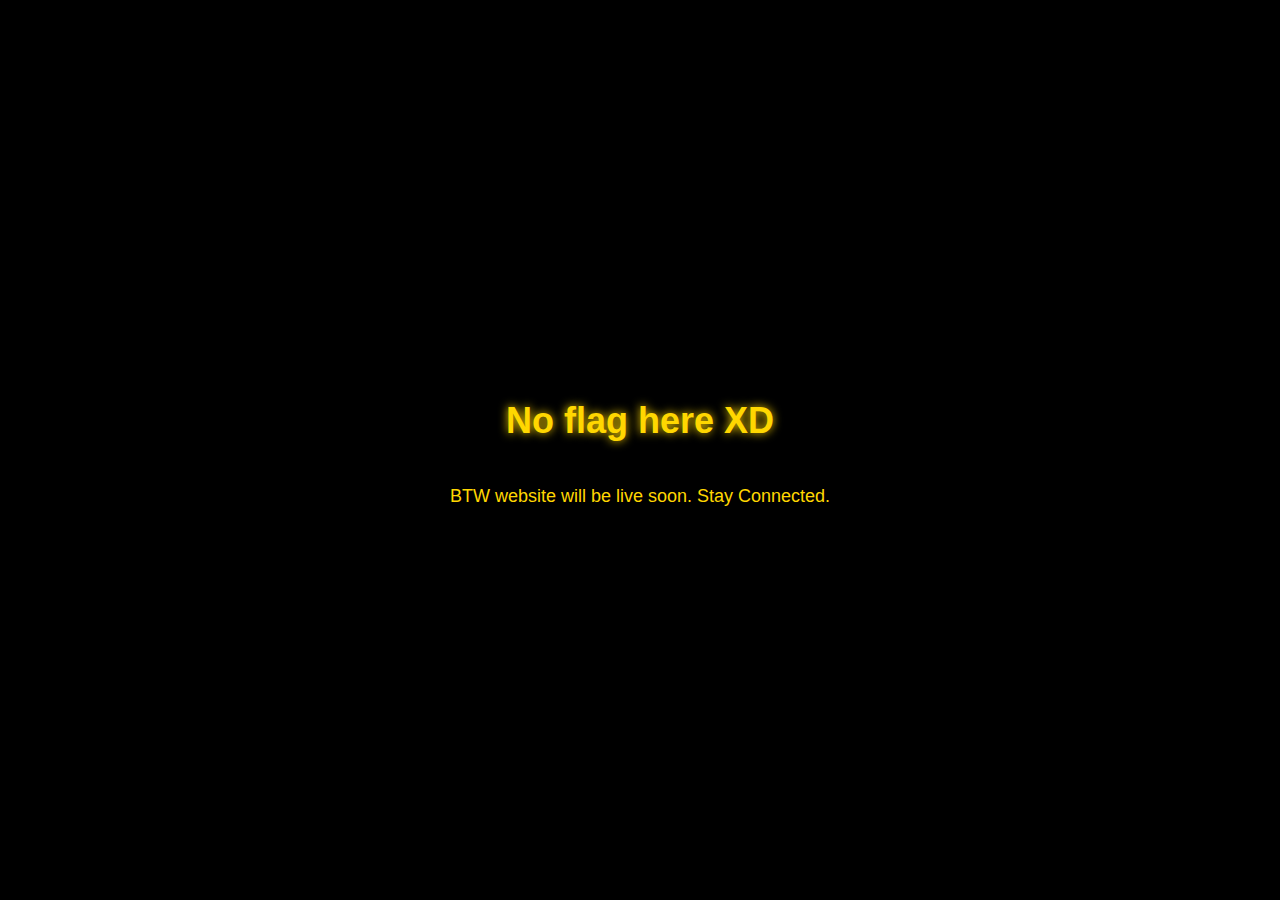
==== commit 0ad31376: "Update and rename website.html to index.html" ====
--- a/index.html
+++ b/index.html
@@ -1,209 +1,34 @@
-<!DOCTYPE HTML>
-<!--
-	Hyperspace by HTML5 UP
-	html5up.net | @ajlkn
-	Free for personal and commercial use under the CCA 3.0 license (html5up.net/license)
--->
-<html>
-	<head>
-		<title>Hyperspace by HTML5 UP</title>
-		<meta charset="utf-8" />
-		<meta name="viewport" content="width=device-width, initial-scale=1, user-scalable=no" />
-		<link rel="stylesheet" href="assets/css/main.css" />
-		<noscript><link rel="stylesheet" href="assets/css/noscript.css" /></noscript>
-	</head>
-	<body class="is-preload">
-
-		<!-- Sidebar -->
-			<section id="sidebar">
-				<div class="inner">
-					<nav>
-						<ul>
-							<li><a href="#intro">Welcome</a></li>
-							<li><a href="#one">Who we are</a></li>
-							<li><a href="#two">What we do</a></li>
-							<li><a href="#three">Get in touch</a></li>
-						</ul>
-					</nav>
-				</div>
-			</section>
-
-		<!-- Wrapper -->
-			<div id="wrapper">
-
-				<!-- Intro -->
-					<section id="intro" class="wrapper style1 fullscreen fade-up">
-						<div class="inner">
-							<h1>Hyperspace</h1>
-							<p>Just another fine responsive site template designed by <a href="http://html5up.net">HTML5 UP</a><br />
-							and released for free under the <a href="http://html5up.net/license">Creative Commons</a>.</p>
-							<ul class="actions">
-								<li><a href="#one" class="button scrolly">Learn more</a></li>
-							</ul>
-						</div>
-					</section>
-
-				<!-- One -->
-					<section id="one" class="wrapper style2 spotlights">
-						<section>
-							<a href="#" class="image"><img src="images/pic01.jpg" alt="" data-position="center center" /></a>
-							<div class="content">
-								<div class="inner">
-									<h2>Sed ipsum dolor</h2>
-									<p>Phasellus convallis elit id ullamcorper pulvinar. Duis aliquam turpis mauris, eu ultricies erat malesuada quis. Aliquam dapibus.</p>
-									<ul class="actions">
-										<li><a href="generic.html" class="button">Learn more</a></li>
-									</ul>
-								</div>
-							</div>
-						</section>
-						<section>
-							<a href="#" class="image"><img src="images/pic02.jpg" alt="" data-position="top center" /></a>
-							<div class="content">
-								<div class="inner">
-									<h2>Feugiat consequat</h2>
-									<p>Phasellus convallis elit id ullamcorper pulvinar. Duis aliquam turpis mauris, eu ultricies erat malesuada quis. Aliquam dapibus.</p>
-									<ul class="actions">
-										<li><a href="generic.html" class="button">Learn more</a></li>
-									</ul>
-								</div>
-							</div>
-						</section>
-						<section>
-							<a href="#" class="image"><img src="images/pic03.jpg" alt="" data-position="25% 25%" /></a>
-							<div class="content">
-								<div class="inner">
-									<h2>Ultricies aliquam</h2>
-									<p>Phasellus convallis elit id ullamcorper pulvinar. Duis aliquam turpis mauris, eu ultricies erat malesuada quis. Aliquam dapibus.</p>
-									<ul class="actions">
-										<li><a href="generic.html" class="button">Learn more</a></li>
-									</ul>
-								</div>
-							</div>
-						</section>
-					</section>
-
-				<!-- Two -->
-					<section id="two" class="wrapper style3 fade-up">
-						<div class="inner">
-							<h2>What we do</h2>
-							<p>Phasellus convallis elit id ullamcorper pulvinar. Duis aliquam turpis mauris, eu ultricies erat malesuada quis. Aliquam dapibus, lacus eget hendrerit bibendum, urna est aliquam sem, sit amet imperdiet est velit quis lorem.</p>
-							<div class="features">
-								<section>
-									<span class="icon solid major fa-code"></span>
-									<h3>Lorem ipsum amet</h3>
-									<p>Phasellus convallis elit id ullam corper amet et pulvinar. Duis aliquam turpis mauris, sed ultricies erat dapibus.</p>
-								</section>
-								<section>
-									<span class="icon solid major fa-lock"></span>
-									<h3>Aliquam sed nullam</h3>
-									<p>Phasellus convallis elit id ullam corper amet et pulvinar. Duis aliquam turpis mauris, sed ultricies erat dapibus.</p>
-								</section>
-								<section>
-									<span class="icon solid major fa-cog"></span>
-									<h3>Sed erat ullam corper</h3>
-									<p>Phasellus convallis elit id ullam corper amet et pulvinar. Duis aliquam turpis mauris, sed ultricies erat dapibus.</p>
-								</section>
-								<section>
-									<span class="icon solid major fa-desktop"></span>
-									<h3>Veroeros quis lorem</h3>
-									<p>Phasellus convallis elit id ullam corper amet et pulvinar. Duis aliquam turpis mauris, sed ultricies erat dapibus.</p>
-								</section>
-								<section>
-									<span class="icon solid major fa-link"></span>
-									<h3>Urna quis bibendum</h3>
-									<p>Phasellus convallis elit id ullam corper amet et pulvinar. Duis aliquam turpis mauris, sed ultricies erat dapibus.</p>
-								</section>
-								<section>
-									<span class="icon major fa-gem"></span>
-									<h3>Aliquam urna dapibus</h3>
-									<p>Phasellus convallis elit id ullam corper amet et pulvinar. Duis aliquam turpis mauris, sed ultricies erat dapibus.</p>
-								</section>
-							</div>
-							<ul class="actions">
-								<li><a href="generic.html" class="button">Learn more</a></li>
-							</ul>
-						</div>
-					</section>
-
-				<!-- Three -->
-					<section id="three" class="wrapper style1 fade-up">
-						<div class="inner">
-							<h2>Get in touch</h2>
-							<p>Phasellus convallis elit id ullamcorper pulvinar. Duis aliquam turpis mauris, eu ultricies erat malesuada quis. Aliquam dapibus, lacus eget hendrerit bibendum, urna est aliquam sem, sit amet imperdiet est velit quis lorem.</p>
-							<div class="split style1">
-								<section>
-									<form method="post" action="#">
-										<div class="fields">
-											<div class="field half">
-												<label for="name">Name</label>
-												<input type="text" name="name" id="name" />
-											</div>
-											<div class="field half">
-												<label for="email">Email</label>
-												<input type="text" name="email" id="email" />
-											</div>
-											<div class="field">
-												<label for="message">Message</label>
-												<textarea name="message" id="message" rows="5"></textarea>
-											</div>
-										</div>
-										<ul class="actions">
-											<li><a href="" class="button submit">Send Message</a></li>
-										</ul>
-									</form>
-								</section>
-								<section>
-									<ul class="contact">
-										<li>
-											<h3>Address</h3>
-											<span>12345 Somewhere Road #654<br />
-											Nashville, TN 00000-0000<br />
-											USA</span>
-										</li>
-										<li>
-											<h3>Email</h3>
-											<a href="#">user@untitled.tld</a>
-										</li>
-										<li>
-											<h3>Phone</h3>
-											<span>(000) 000-0000</span>
-										</li>
-										<li>
-											<h3>Social</h3>
-											<ul class="icons">
-												<li><a href="#" class="icon brands fa-twitter"><span class="label">Twitter</span></a></li>
-												<li><a href="#" class="icon brands fa-facebook-f"><span class="label">Facebook</span></a></li>
-												<li><a href="#" class="icon brands fa-github"><span class="label">GitHub</span></a></li>
-												<li><a href="#" class="icon brands fa-instagram"><span class="label">Instagram</span></a></li>
-												<li><a href="#" class="icon brands fa-linkedin-in"><span class="label">LinkedIn</span></a></li>
-											</ul>
-										</li>
-									</ul>
-								</section>
-							</div>
-						</div>
-					</section>
-
-			</div>
-
-		<!-- Footer -->
-			<footer id="footer" class="wrapper style1-alt">
-				<div class="inner">
-					<ul class="menu">
-						<li>&copy; Untitled. All rights reserved.</li><li>Design: <a href="http://html5up.net">HTML5 UP</a></li>
-					</ul>
-				</div>
-			</footer>
-
-		<!-- Scripts -->
-			<script src="assets/js/jquery.min.js"></script>
-			<script src="assets/js/jquery.scrollex.min.js"></script>
-			<script src="assets/js/jquery.scrolly.min.js"></script>
-			<script src="assets/js/browser.min.js"></script>
-			<script src="assets/js/breakpoints.min.js"></script>
-			<script src="assets/js/util.js"></script>
-			<script src="assets/js/main.js"></script>
-
-	</body>
-</html>+<!DOCTYPE html>
+<html lang="en">
+<head>
+    <meta charset="UTF-8">
+    <meta name="viewport" content="width=device-width, initial-scale=1.0">
+    <title>No Flag Here XD</title>
+    <style>
+        body {
+            background-color: black;
+            color: gold;
+            font-family: Arial, sans-serif;
+            text-align: center;
+            margin: 0;
+            padding: 0;
+            height: 100vh;
+            display: flex;
+            flex-direction: column;
+            justify-content: center;
+        }
+        h1 {
+            font-size: 36px;
+            text-shadow: 0 0 10px #ffd700;
+        }
+        p {
+            font-size: 18px;
+            margin-top: 20px;
+        }
+    </style>
+</head>
+<body>
+    <h1>No flag here XD</h1>
+    <p>BTW website will be live soon. Stay Connected.</p>
+</body>
+</html>
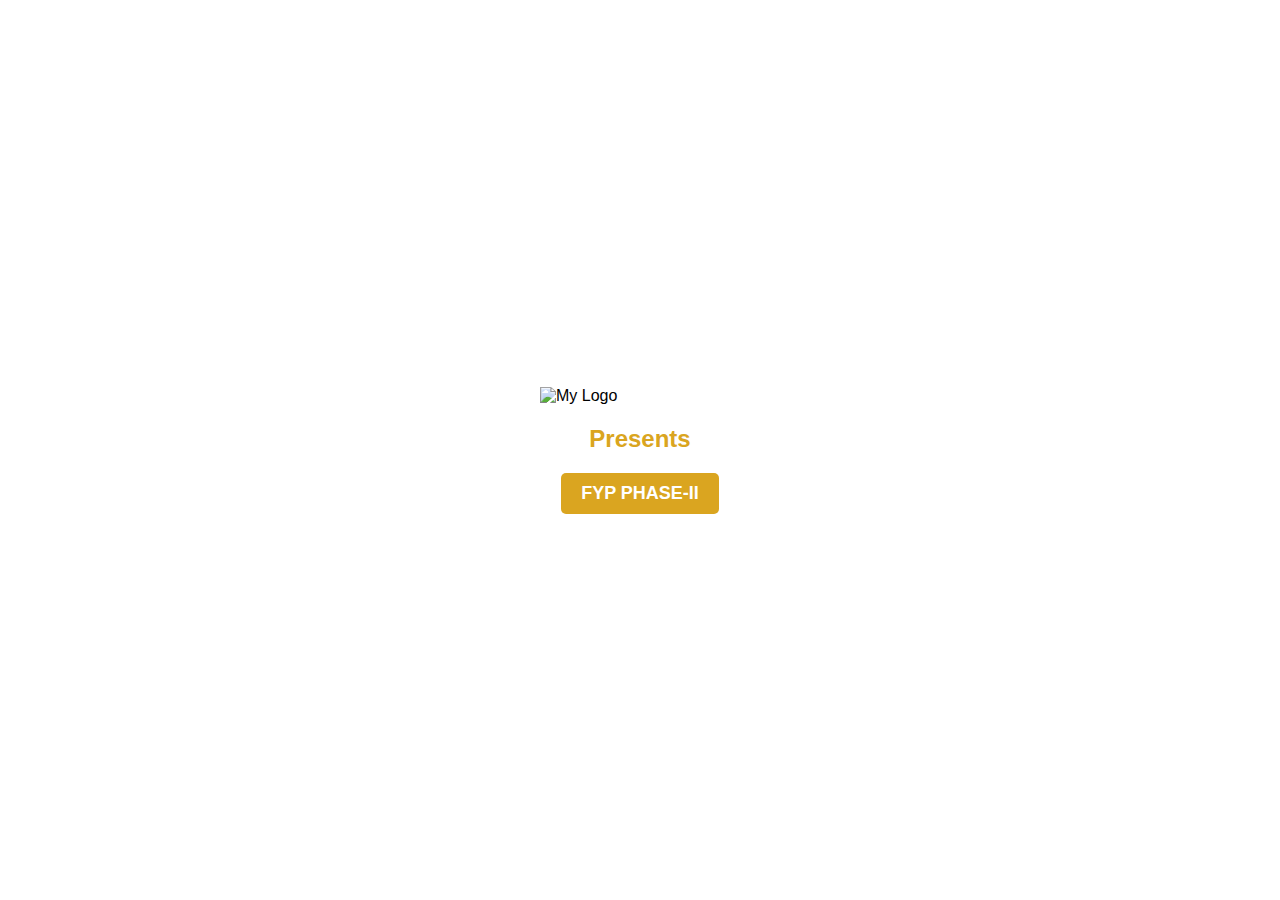
==== commit ba0558ba: "Add files via upload" ====
--- a/index.html
+++ b/index.html
@@ -3,32 +3,64 @@
 <head>
     <meta charset="UTF-8">
     <meta name="viewport" content="width=device-width, initial-scale=1.0">
-    <title>No Flag Here XD</title>
+    <title>FYP Phase-II</title>
     <style>
+        /* General Styles */
         body {
-            background-color: black;
-            color: gold;
-            font-family: Arial, sans-serif;
-            text-align: center;
             margin: 0;
             padding: 0;
-            height: 100vh;
             display: flex;
             flex-direction: column;
+            align-items: center;
             justify-content: center;
+            min-height: 100vh;
+            background-color: white;
+            font-family: Arial, sans-serif;
         }
-        h1 {
-            font-size: 36px;
-            text-shadow: 0 0 10px #ffd700;
+
+        /* Logo Styling */
+        .logo {
+            width: 200px;
+            height: auto;
         }
-        p {
+
+        /* Text Styling */
+        .presents {
+            margin-top: 20px;
+            font-size: 24px;
+            font-weight: bold;
+            color: goldenrod;
+        }
+
+        /* Button Styling */
+        .download-button {
+            margin-top: 20px;
+            background-color: goldenrod;
+            color: white;
             font-size: 18px;
-            margin-top: 20px;
+            font-weight: bold;
+            padding: 10px 20px;
+            border: none;
+            border-radius: 5px;
+            cursor: pointer;
+            text-transform: uppercase;
+        }
+
+        .download-button:hover {
+            background-color: #d4af37;
         }
     </style>
 </head>
 <body>
-    <h1>No flag here XD</h1>
-    <p>BTW website will be live soon. Stay Connected.</p>
+    <!-- Logo -->
+    <img src="C:/Users/user/Desktop/BF/BF.jpg" alt="My Logo" class="logo">
+
+    <!-- Presents Text -->
+    <div class="presents">Presents</div>
+
+    <!-- Download Button -->
+    <button class="download-button" onclick="window.location.href='C:/Users/user/Downloads/FYP PRESENTATION - BOOZIFYER.pdf'">
+        FYP Phase-II
+    </button>
 </body>
 </html>
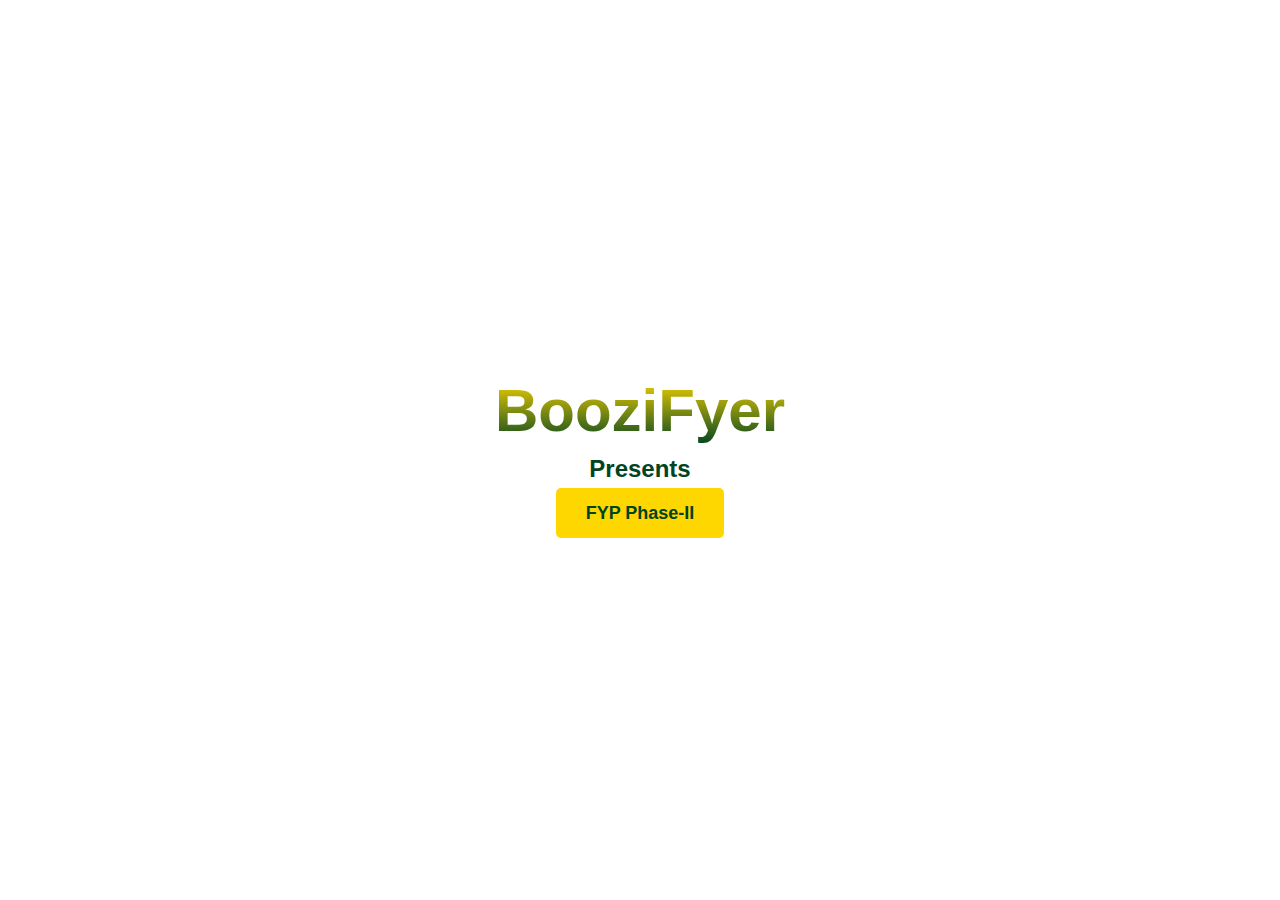
==== commit 05e56757: "Add files via upload" ====
--- a/index.html
+++ b/index.html
@@ -3,64 +3,62 @@
 <head>
     <meta charset="UTF-8">
     <meta name="viewport" content="width=device-width, initial-scale=1.0">
-    <title>FYP Phase-II</title>
+    <title>BooziFyer Presents</title>
     <style>
-        /* General Styles */
         body {
             margin: 0;
             padding: 0;
+            font-family: Arial, sans-serif;
+            background-color: white;
             display: flex;
+            justify-content: center;
+            align-items: center;
+            height: 100vh;
             flex-direction: column;
-            align-items: center;
-            justify-content: center;
-            min-height: 100vh;
-            background-color: white;
-            font-family: Arial, sans-serif;
         }
 
-        /* Logo Styling */
         .logo {
-            width: 200px;
-            height: auto;
+            font-size: 60px;
+            font-weight: bold;
+            background: linear-gradient(to bottom, gold, #014421);
+            -webkit-background-clip: text;
+            -webkit-text-fill-color: transparent;
+            text-align: center;
+            margin-bottom: 10px;
         }
 
-        /* Text Styling */
-        .presents {
-            margin-top: 20px;
+        .subtitle {
             font-size: 24px;
             font-weight: bold;
-            color: goldenrod;
+            color: #014421;
+            margin-bottom: 20px;
         }
 
-        /* Button Styling */
-        .download-button {
-            margin-top: 20px;
-            background-color: goldenrod;
-            color: white;
+        .button-container {
+            text-align: center;
+        }
+
+        .button-container a {
+            text-decoration: none;
+            padding: 15px 30px;
+            background-color: gold;
+            color: #014421;
             font-size: 18px;
             font-weight: bold;
-            padding: 10px 20px;
-            border: none;
             border-radius: 5px;
-            cursor: pointer;
-            text-transform: uppercase;
+            transition: background-color 0.3s;
         }
 
-        .download-button:hover {
-            background-color: #d4af37;
+        .button-container a:hover {
+            background-color: #e6b800;
         }
     </style>
 </head>
 <body>
-    <!-- Logo -->
-    <img src="C:/Users/user/Desktop/BF/BF.jpg" alt="My Logo" class="logo">
-
-    <!-- Presents Text -->
-    <div class="presents">Presents</div>
-
-    <!-- Download Button -->
-    <button class="download-button" onclick="window.location.href='C:/Users/user/Downloads/FYP PRESENTATION - BOOZIFYER.pdf'">
-        FYP Phase-II
-    </button>
+    <div class="logo">BooziFyer</div>
+    <div class="subtitle">Presents</div>
+    <div class="button-container">
+        <a href="https://www.canva.com/design/DAGDNupz6g4/DvA-vT2kPf7TLEphEChWqg/edit?utm_content=DAGDNupz6g4&utm_campaign=designshare&utm_medium=link2&utm_source=sharebutton" target="_blank">FYP Phase-II</a>
+    </div>
 </body>
 </html>
